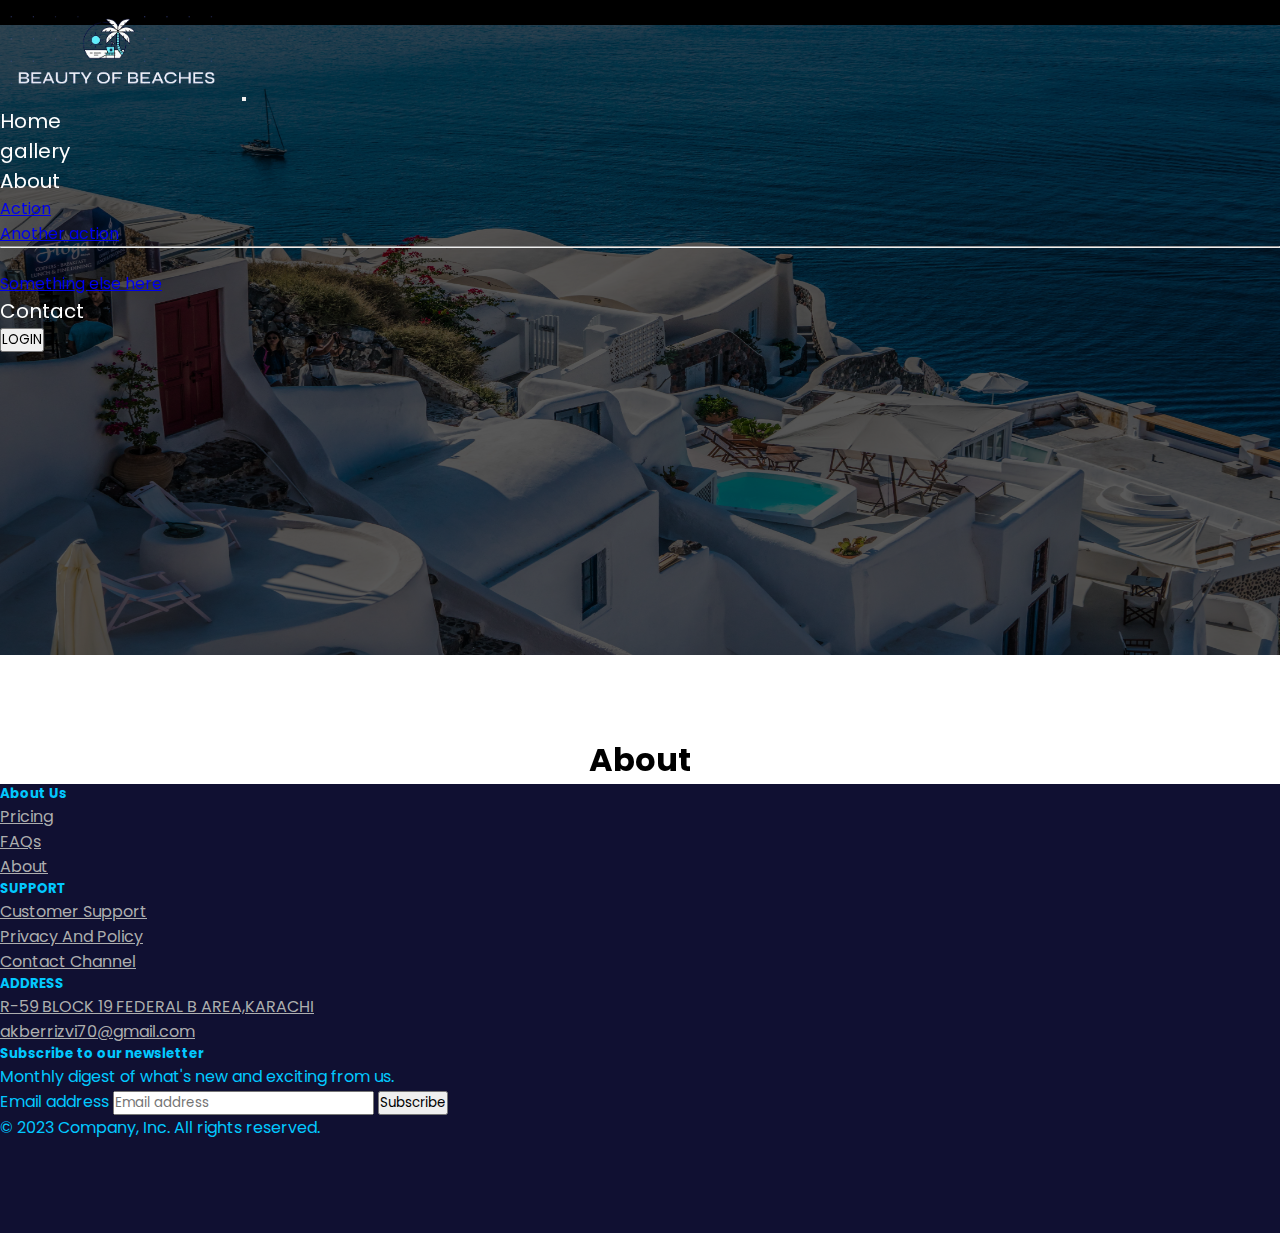
==== About.html @ 089a88a9 "Add files via upload" ====
<!DOCTYPE html>
<html lang="en">
<head>
    <meta charset="UTF-8">
    <meta name="viewport" content="width=device-width, initial-scale=1.0">
    <title>Document</title>
    <!-- <link rel="stylesheet" href="bootstrap-5.3.2-dist/css/bootstrap.min.css"> -->
    <link href="https://cdn.jsdelivr.net/npm/bootstrap@5.3.2/dist/css/bootstrap.min.css" rel="stylesheet" integrity="sha384-T3c6CoIi6uLrA9TneNEoa7RxnatzjcDSCmG1MXxSR1GAsXEV/Dwwykc2MPK8M2HN" crossorigin="anonymous">
    <link rel="stylesheet" href="https://cdn.jsdelivr.net/npm/bootstrap-icons@1.11.3/font/bootstrap-icons.min.css">
    <link rel="stylesheet" href="full.css">
    <link href="https://unpkg.com/aos@2.3.1/dist/aos.css" rel="stylesheet">

</head>
<body class="body1">
    <marquee behavior="" direction="LEFT">BEAUTY OF BEACHES MADE BY SYED AKBER RAZA RIZVI</marquee>

    <div class="divbg">
        <img class="imagebgg" src="pexels-pixabay-163864.jpg" alt="">
    </div>
        <div class="container-fluid text-dark ">
            <div id="" class="div1">

                <nav class="navv navbar  navbar-expand-lg bg-transparent  " data-aos="fade-down">
                    <div class="container-fluid">
                        <img id="image" class="navbar-brand" src="ll1-removebg-preview.png" alt="">
                        <button class="navbar-toggler" type="button" data-bs-toggle="collapse"
                            data-bs-target="#navbarSupportedContent" aria-controls="navbarSupportedContent"
                            aria-expanded="false" aria-label="Toggle navigation">
                            <span class="navbar-toggler-icon"></span>
                        </button>
                        <div class="collapse navbar-collapse" id="navbarSupportedContent">
                            <ul class="navbar-nav m-auto mb-2 mb-lg-0 ">
                                <li class="nav-item">
                                    <a id="" class="a " aria-current="page" href="full.html">Home</a>
                                </li>
                                <li class="nav-item">
                                    <a id="" class="a " href="#">gallery</a>
                                </li>
                                <li class="nav-item dropdown">
                                    <a id="" class="a " aria-current="page" href="About.html">About</a>
        
                                    <ul class="dropdown-menu">
                                        <li><a class="dropdown-item" href="#">Action</a></li>
                                        <li><a class="dropdown-item" href="#">Another action</a></li>
                                        <li>
                                            <hr class="dropdown-divider">
                                        </li>
                                        <li><a class="dropdown-item" href="#">Something else here</a></li>
                                    </ul>
                                </li>
                                <li class="nav-item">
                                    <a id="" class="a" aria-current="page" href="contact.html">Contact</a>
        
                                </li>
                            </ul>
                            <form class="d-flex" role="search">
                                <!-- <input class="form-control me-2" type="search" placeholder="Search" aria-label="Search"> -->
                                <button type="button" class="btn btn-primary" data-bs-toggle="modal"
                                    data-bs-target="#exampleModal" class="btn btn-outline-info  " type="submit">LOGIN</button>
                            </form>
                        </div>
                    </div>
                </nav>
            </div>
        </div>
        <div class="contact container" data-aos="fade-down">
            <div class="row">
                <h1 class="about" >
                    About
                </h1>
            </div>
        </div>










        <div class="footer container-fluid  ">

            <footer class="py-5">
                <div class="row">
                    <div class="col-6 col-md-2 mb-3">
                        <h5>About Us</h5>
                        <ul class="nav flex-column">
                            <!-- <li class="nav-item mb-2"><a href="#" class="nav-link p-0 "></a></li>
                            <li class="nav-item mb-2"><a href="#" class="nav-link p-0 "></a>
                            </li> -->
                            <li class="nav-item mb-2"><a href="#" class="xx nav-link p-0 ">Pricing</a>
                            </li>
                            <li class="nav-item mb-2"><a href="#" class="xx nav-link p-0 ">FAQs</a></li>
                            <li class="nav-item mb-2"><a href="#" class="xx nav-link p-0 ">About</a>
                            </li>
                        </ul>
                    </div>

                    <div class="col-6 col-md-2 mb-3">
                        <h5>SUPPORT</h5>
                        <ul class="nav flex-column">
                            <li class="nav-item mb-2"><a href="#" class="xx nav-link p-0 ">Customer Support</a></li>
                            <li class="nav-item mb-2"><a href="#" class="xx nav-link p-0 ">Privacy And Policy</a>
                            </li>
                            <li class="nav-item mb-2"><a href="#" class="xx nav-link p-0 ">Contact Channel</a>
                            </li>
                            
                        </ul>
                    </div>

                    <div class="col-6 col-md-2 mb-3">
                        <h5>ADDRESS</h5>
                        <ul class="nav flex-column">
                            <li class="nav-item mb-2"><a href="#" class="xx nav-link p-0 ">R-59 BLOCK 19 FEDERAL B AREA,KARACHI</a></li>
                            <li class="nav-item mb-2"><a href="#" class="xx nav-link p-0 ">akberrizvi70@gmail.com</a>
                            </li>
                            
                        </ul>
                    </div>

                    <div class="col-md-5 offset-md-1 mb-3">
                        <form>
                            <h5>Subscribe to our newsletter</h5>
                            <p>Monthly digest of what's new and exciting from us.</p>
                            <div class="d-flex flex-column flex-sm-row w-100 gap-2">
                                <label for="newsletter1" class="visually-hidden">Email address</label>
                                <input id="newsletter1" type="text" class="form-control" placeholder="Email address">
                                <button class="btn btn-primary" type="button">Subscribe</button>
                            </div>
                        </form>
                    </div>
                </div>

                <div class="d-flex flex-column flex-sm-row justify-content-between py-4 my-4 border-top">
                    <p>© 2023 Company, Inc. All rights reserved.</p>
                    <ul class="list-unstyled d-flex">
                        <li class="ms-3"><a class="link-body-emphasis" href="#"><svg class="bi" width="24" height="24">
                                    <use xlink:href="#twitter"></use>
                                </svg></a></li>
                        <li class="ms-3"><a class="link-body-emphasis" href="#"><svg class="bi" width="24" height="24">
                                    <use xlink:href="#instagram"></use>
                                </svg></a></li>
                        <li class="ms-3"><a class="link-body-emphasis" href="#"><svg class="bi" width="24" height="24">
                                    <use xlink:href="#facebook"></use>
                                </svg></a></li>
                    </ul>
                </div>
            </footer>
        </div>
       
<!-- <script src="bootstrap-5.3.2-dist/js/bootstrap.min.js"></script> -->
<script src="https://cdn.jsdelivr.net/npm/bootstrap@5.3.2/dist/js/bootstrap.bundle.min.js" integrity="sha384-C6RzsynM9kWDrMNeT87bh95OGNyZPhcTNXj1NW7RuBCsyN/o0jlpcV8Qyq46cDfL" crossorigin="anonymous"></script>
<script src="https://unpkg.com/aos@2.3.1/dist/aos.js"></script>
<script>
 AOS.init();
</script>
</body>
</html>
---- full.css ----
/* @import url('https://fonts.googleapis.com/css2?family=Roboto:ital,wght@1,100&display=swap'); */
/* @import url('https://fonts.googleapis.com/css2?family=Poppins:wght@600&family=Roboto:ital,wght@1,100&display=swap'); */
@import url('https://fonts.googleapis.com/css2?family=Poppins:wght@600&family=Roboto:ital,wght@1,100&display=swap');

* {
  margin: 0;
  padding: 0;
  scroll-behavior: smooth;
  font-family: 'Poppins', sans-serif;

}

#image {
  height: 100px;
}

.div1 {
  height: 6%;
}

.bgimage {
  position: absolute;
  filter: brightness(35%);
  z-index: -1;
  background-size: cover;
  height: 100%;
  width: 100%;
}

.nav {
  color: white;
}

#a {
  color: rgb(255, 255, 255);
  font-size: 20px;
  column-gap: 1%;
}

.a {
  color: rgb(255, 255, 255);
  font-size: 20px;
  column-gap: 5%;
  text-decoration: none;

}

.a:hover {
  cursor: pointer;

  color: rgb(22, 241, 231);
}

#a:hover {
  cursor: pointer;
  color: rgb(22, 241, 231);



}

#div2 {
  /* position: absolute; */
  display: flex;
  align-items: center;
  justify-content: center;
}

.container {
  width: 100%;
  display: flex;
  justify-content: center;
  align-items: center;
}

.row1 {
  display: flex;
  align-items: center;
  justify-content: center;

}

#div3 {
  margin-top: 8%;

}

.navbar {
  margin-top: -2%;
}

.welcome {
  font-size: 55px;
  margin-top: 15%;
  color: white;
  transition: 1s;
  z-index: 100;
}

.p1 {
  color: white;
  font-size: 18px;
  z-index: 100;
}

.navbar-nav {
  column-gap: 4%;
}

.secoundi {
  width: 130%;
  height: 40vw;
  margin-top: 60vh;
}

.card {
  margin-top: 2%;
  width: 100%;
}

/* .ww{
    /* margin-top: -30vh; */
/* } */
*/

/* .card:hover{
    zoom: 5;
} */
.h2 {
  margin-top: 90%;
  color: white;
}

/* .p2{
    justify-content: center;
    display: flex;
    align-items: center;
    flex-direction: column;
} */
.p2 {
  font-size: 60%;
}

label.error {
  color: red;
}

input.error {
  border: 1px solid red !important;
}

.div4 {
  width: 100%;
  height: 200vh;
  /* background-color: rgb(94, 99, 255); */
  z-index: -1;
}

.cont img {
  width: 100%;
  height: 100%;
}

/* .cont{ */
/* width: 300px; */
/* overflow: hidden; */
/* position: relative; */
/* } */
/* .all:hover .layer{
    opacity: 1;
  } */
.all:hover img {
  transform: scale(1.1);
  transition: 0.7s;
  box-shadow: inset 300px 0 0 0 white;
  transform: scale(1.1);
  cursor: pointer;
}

.all {
  width: 250px;
  overflow: hidden;
  position: relative;
}

/* .all1:hover .layer{
    opacity: 1;
  } */
.all1:hover img {
  transform: scale(1.1);
  transition: 0.7s;
  box-shadow: inset 300px 0 0 0 white;
  /* transform: scale(1.1); */
  cursor: pointer;
}

.all1 {
  width: 250px;
  overflow: hidden;
  position: relative;
}

/* .all2:hover .layer{
    opacity: 1;
  } */
.all2:hover img {
  transform: scale(1.1);
  transition: 0.7s;
  box-shadow: inset 300px 0 0 0 white;
  /* transform: scale(1.1); */
  cursor: pointer;
}

.all2 {
  width: 250px;
  overflow: hidden;
  position: relative;
}

/* .all3:hover .layer{
    opacity: 1;
  } */
.all3:hover img {
  transform: scale(1.1);
  transition: 0.7s;
  box-shadow: inset 300px 0 0 0 white;
  /* transform: scale(1.1); */
  cursor: pointer;
}

.all3 {
  width: 250px;
  overflow: hidden;
  position: relative;
}

/* .all4:hover .layer{
    opacity: 1;
  } */
.all4:hover img {
  transform: scale(1.1);
  transition: 0.7s;
  box-shadow: inset 300px 0 0 0 white;
  /* transform: scale(1.1); */
  cursor: pointer;
}

.all4 {
  width: 250px;
  overflow: hidden;
  position: relative;
}

/* .all5:hover .layer{
    opacity: 1;
  } */
.all5:hover img {
  transform: scale(1.1);
  transition: 0.7s;
  box-shadow: inset 300px 0 0 0 white;
  /* transform: scale(1.1); */
  cursor: pointer;
}

.all5 {
  width: 250px;
  overflow: hidden;
  position: relative;
}

/* .all6:hover .layer{
    opacity: 1;
  } */
.all6:hover img {
  transform: scale(1.1);
  transition: 0.7s;
  box-shadow: inset 300px 0 0 0 white;
  /* transform: scale(1.1); */
  cursor: pointer;
}

.all6 {
  width: 250px;
  overflow: hidden;
  position: relative;
}

/* .all7:hover .layer{
    opacity: 1;
  } */
.all7:hover img {
  transform: scale(1.1);
  transition: 0.7s;
  box-shadow: inset 300px 0 0 0 white;
  /* transform: scale(1.1); */
  cursor: pointer;
}

.all7 {
  width: 250px;
  overflow: hidden;
  position: relative;
}

/* .all8:hover .layer{
    opacity: 1;
  } */
.all8:hover img {
  transform: scale(1.1);
  transition: 0.7s;
  box-shadow: inset 300px 0 0 0 white;
  /* transform: scale(1.1); */
  cursor: pointer;
}

.all8 {
  width: 250px;
  overflow: hidden;
  position: relative;
}

/* .all9:hover .layer{
    opacity: 1;
  } */
.all9:hover img {
  transform: scale(1.1);
  transition: 0.7s;
  box-shadow: inset 300px 0 0 0 white;
  /* transform: scale(1.1); */
  cursor: pointer;
}

.cont {
  width: 100%;
  height: 100vh;
  /* background-color: black; */
  display: grid;
  grid-template-columns: repeat(4, 20.5vw);
  grid-template-rows: repeat(6, 18vw);
  margin-top: 15vh;
  /* margin-left: 6%; */
  column-gap: 15px;
  row-gap: 18px;

}

.featurette-heading {
  color: skyblue;
}

.featurette-heading {
  color: skyblue;
}

.div5 {
  margin-top: 30%;
}

.div7 {
  text-align: start;
  padding: 5px;

}

.div8 {
  margin-top: 20%;
}

/* .div9{
    /* margin-top: -10%; */
/* } */
.div10 {
  margin-top: 3%;
}

.div6 {
  margin-top: 10%;
}

.div11 {
  margin-top: 3%;
}

footer {
  border: 1px black;
  width: 100%;
  /* background-color: rgb(51, 45, 45); */
}

.div12 {
  background-color: rgb(45, 45, 45);
  color: white;
}


.h22 {
  color: skyblue;
}

/* .lili{
    color: white;
  }
   */
.nav {
  color: skyblue;

}

.li4 {
  color: rgb(0, 0, 0);
}

/* .li4:hover{
    color: skyblue;
    cursor: pointer;
   } */
.a3 {
  list-style: none;
  color: skyblue;
  padding: 4%;
  /* flex-direction: column;
    row-gap: 10rem; */
}

.navbar-nav {
  column-gap: 40px;
}

.navv {
  width: 100%;
}

.divbg {
  width: 100%;
  height: 60%;

}

.imagebgg {
  width: 100%;
  position: absolute;
  height: 70%;
  background-size: cover;
  filter: brightness(35%);
  z-index: -1;
}

.contact {
  margin-top: 30%;
}

.contact1 {
  margin-top: -7%;
}

/* .about{
    /* margin-top: 50%; */

.map {
  position: static;
}

.moo {
  background-color: rgba(6, 6, 6, 0.406) !important;
  color: white !important;
}

.newcard {
  background-image: url(Screenshot\ 2024-02-01\ 104654.png);
  background-repeat: no-repeat;
  background-size: 100% 100%;
  filter: brightness(90%);

}

.necard {
  background-image: url(ab.webp);
  background-repeat: no-repeat;
  background-size: 100% 100%;
  filter: brightness(90%);

}

.oldcard {
  background-image: url(aa.jpg);
  background-repeat: no-repeat;
  background-size: 100% 100%;
  filter: brightness(90%);
}

.p5 {
  color: rgb(5, 116, 126);
}

.p6 {
  color: rgb(32, 104, 112);
}

.p7 {
  color: rgb(128, 37, 37);
}

.videobackground {
  width: 100%;
  filter: brightness(70%);
  min-width: 100%;
  min-height: 100%;
  position: absolute;
}

.videoback {
  width: 100%;
  filter: brightness(70%);
  min-width: 100%;
  min-height: 100%;
  position: absolute;
  border: none;
  /* border-radius: 28%; */
}

.well {
  margin-top: 29%;
}

.price {
  margin-top: 10%;
}

.ppp {
  margin-top: 18%;
}

.fulldiv {
  background-color: rgb(224, 248, 253);
  width: 100%;
  height: 500%;
}

.aaa {
  background-color: rgba(0, 0, 0, 0.452) !important;
  color: white !important;
}

.aaaa {
  color: red !important;
}

.d-block {
  height: 70vh !important;
  margin-top: 15%;
  filter: brightness(70%);
  background-size: cover;
  border: none;
  border-radius: 2rem;

}

.hotel {
  margin-top: -10%;
}

.footer {
  background-color: rgb(16, 16, 50) !important;
  color: rgb(2, 200, 255) !important;
}

.xx {
  color: rgb(173, 174, 174) !important;
}

.body {
  background-color: rgba(49, 48, 48, 0.96);
  color: white;
}

.fade-down {
  height: 10%;
}

.hello {
  height: 30%;
  z-index: 1;
}

marquee {
  background-color: black;
  /* color: white; */
  display: flex;
  z-index: 100;

}

.abcd {
  margin-top: 5%;
  width: 90%;
}

.map1 {
  margin-top: 10%;
}


.layer {
  width: 250px;
  height: 0px;
  background-color: rgba(3, 3, 3, 0.267);
  position: absolute;
  transition: 0.5s;
  top: 0;
  opacity: 0;
  display: flex;
  align-items: center;
  justify-content: center;

}

.all:hover .layer {
  height: 230px;
  opacity: 1;
}

.all1:hover .layer {
  height: 230px;
  opacity: 1;

}

.all2:hover .layer {
  height: 230px;
  opacity: 1;

}

.all3:hover .layer {
  height: 230px;
  opacity: 1;

}

.all4:hover .layer {
  height: 230px;
  opacity: 1;

}

.all5:hover .layer {
  height: 230px;
  opacity: 1;

}
.all6:hover .layer {
  height: 230px;

}.all7:hover .layer {
  height: 230px;
  opacity: 1;

}
.all:hover .layer {
  height: 230px;
  opacity: 1;

}
.h2{
  color: white;
}
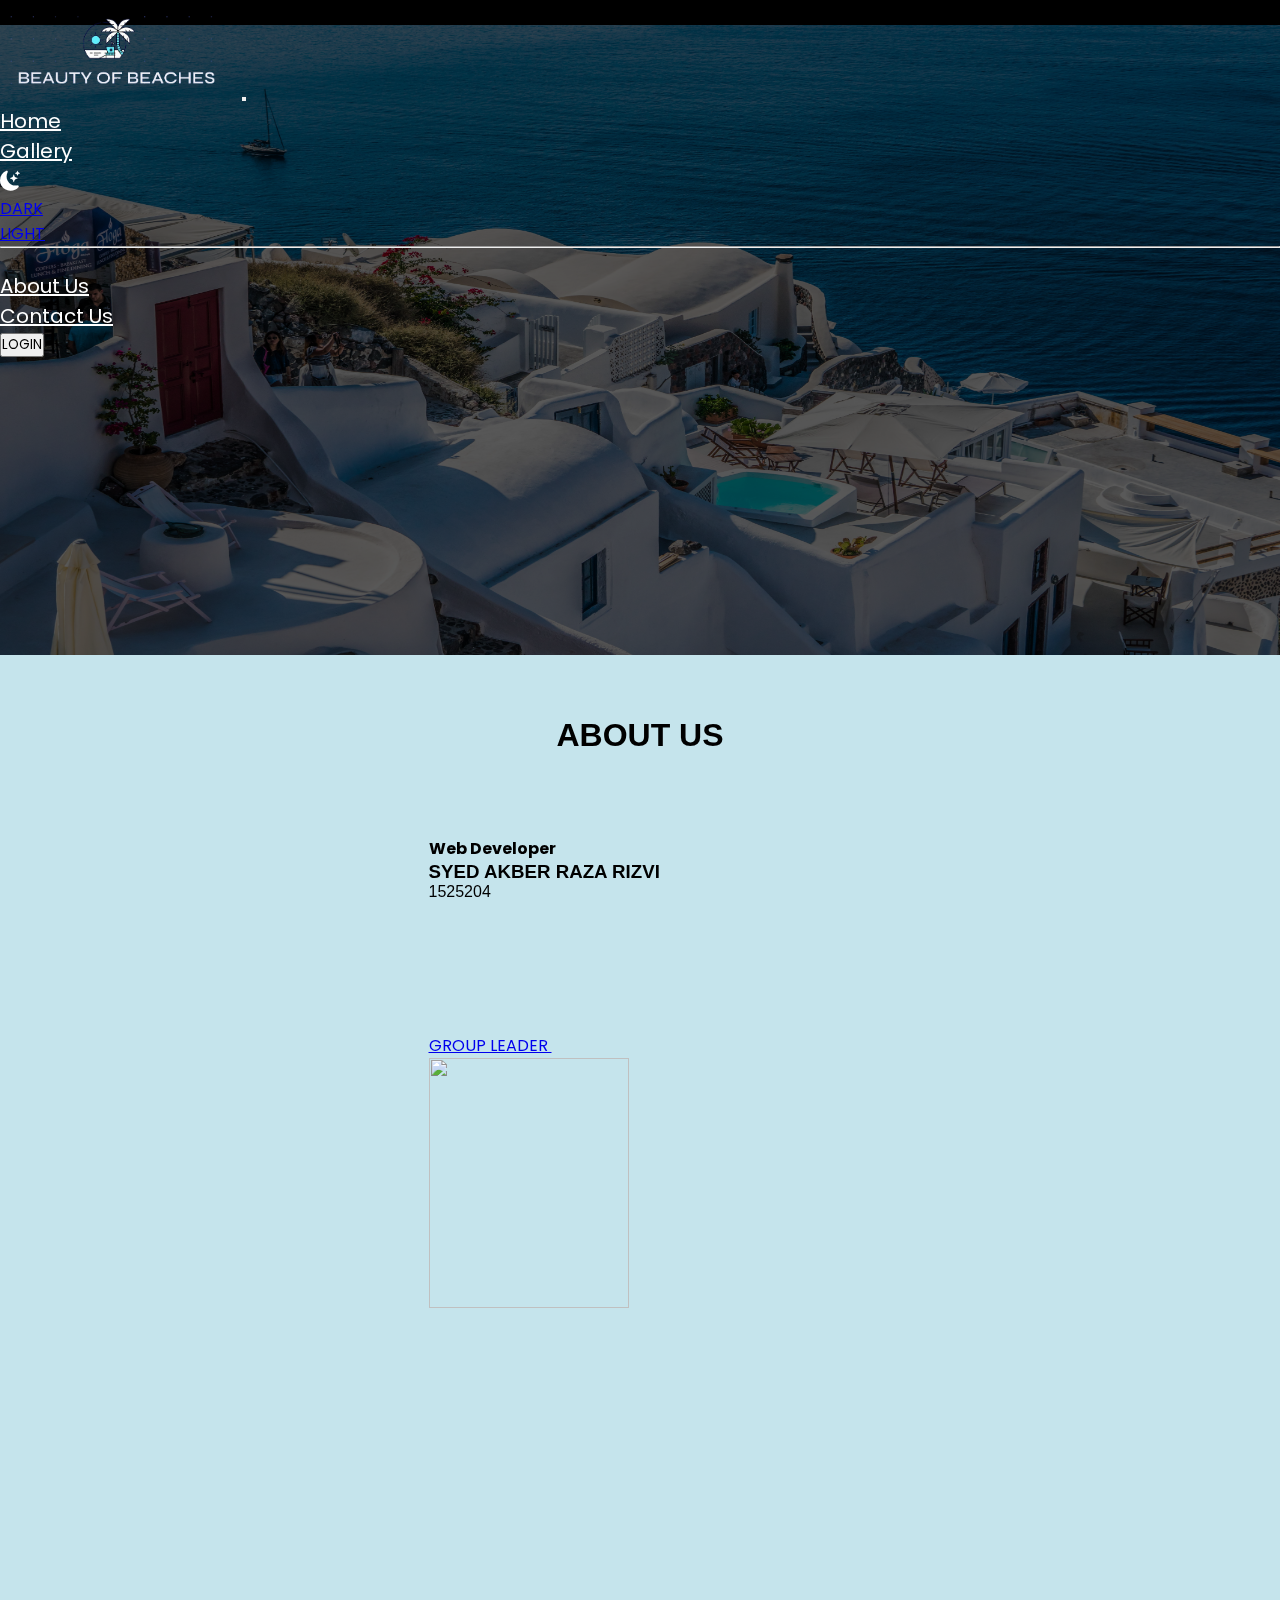
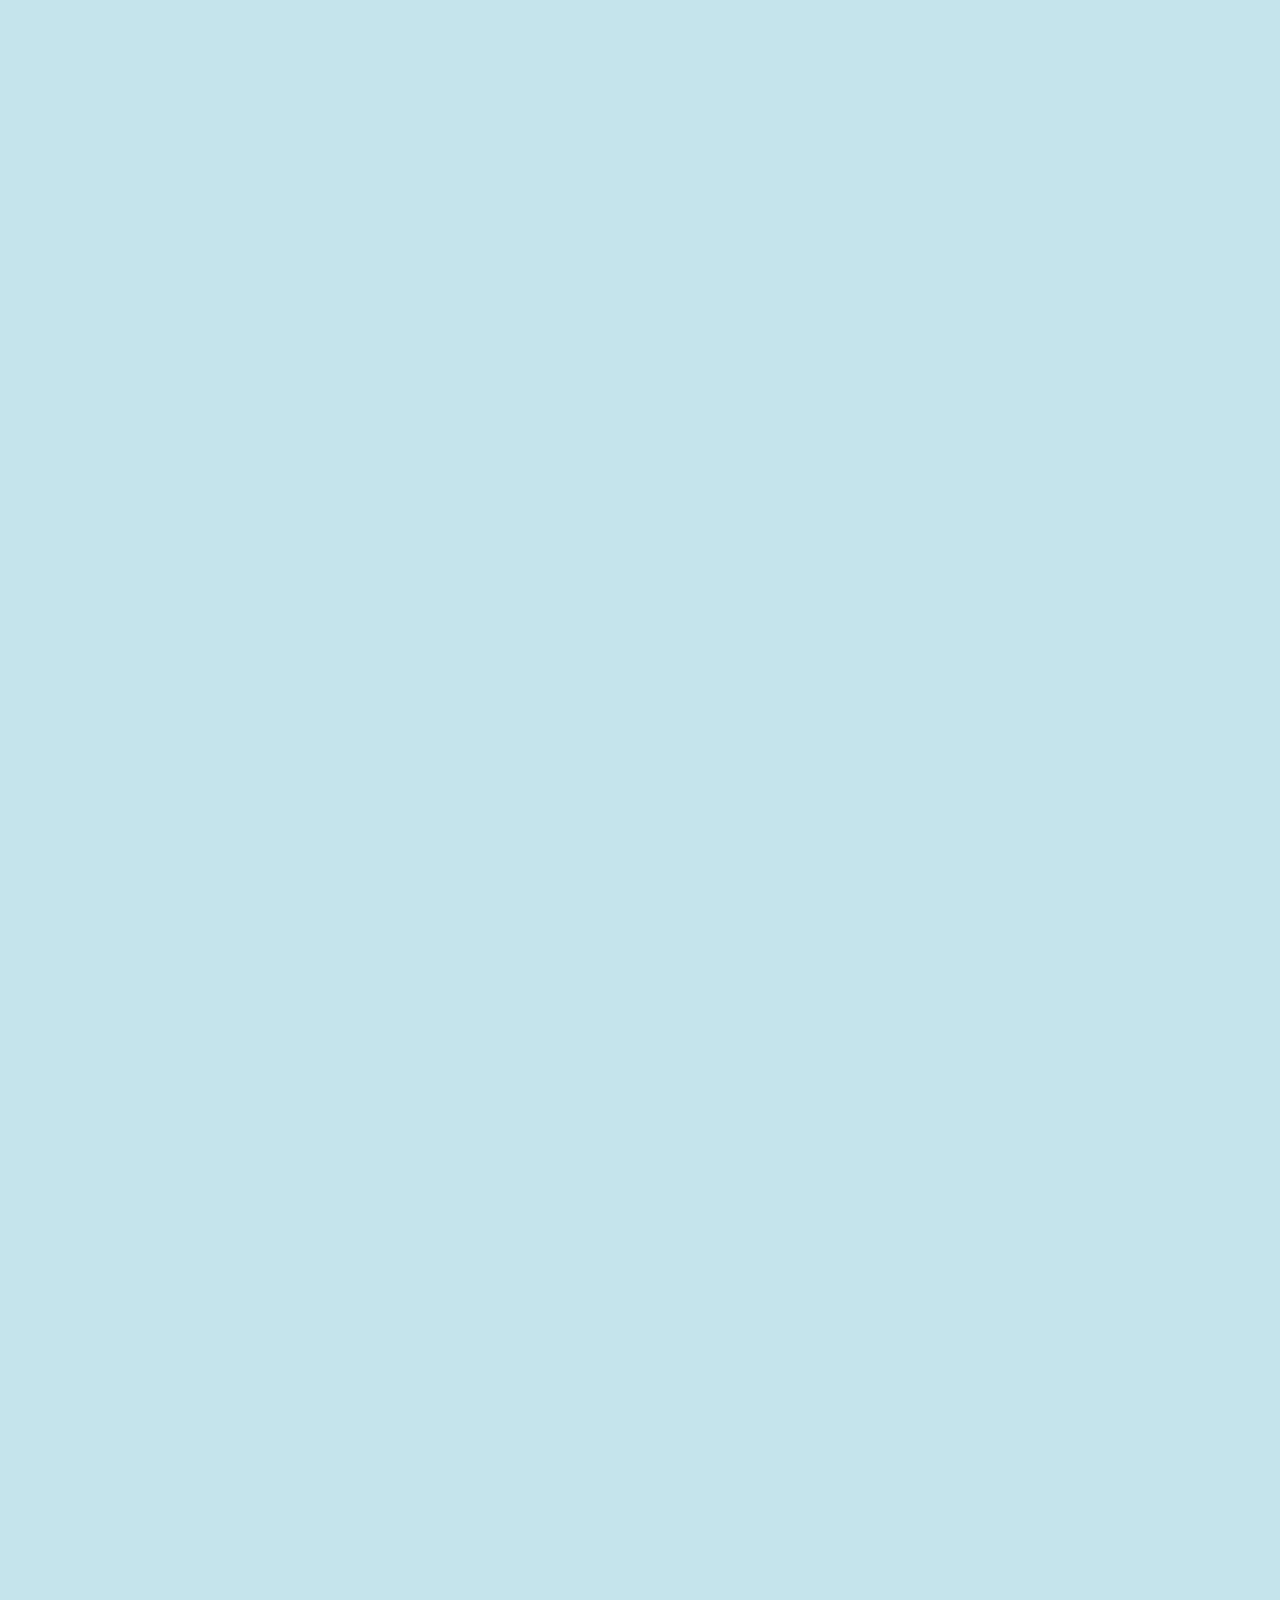
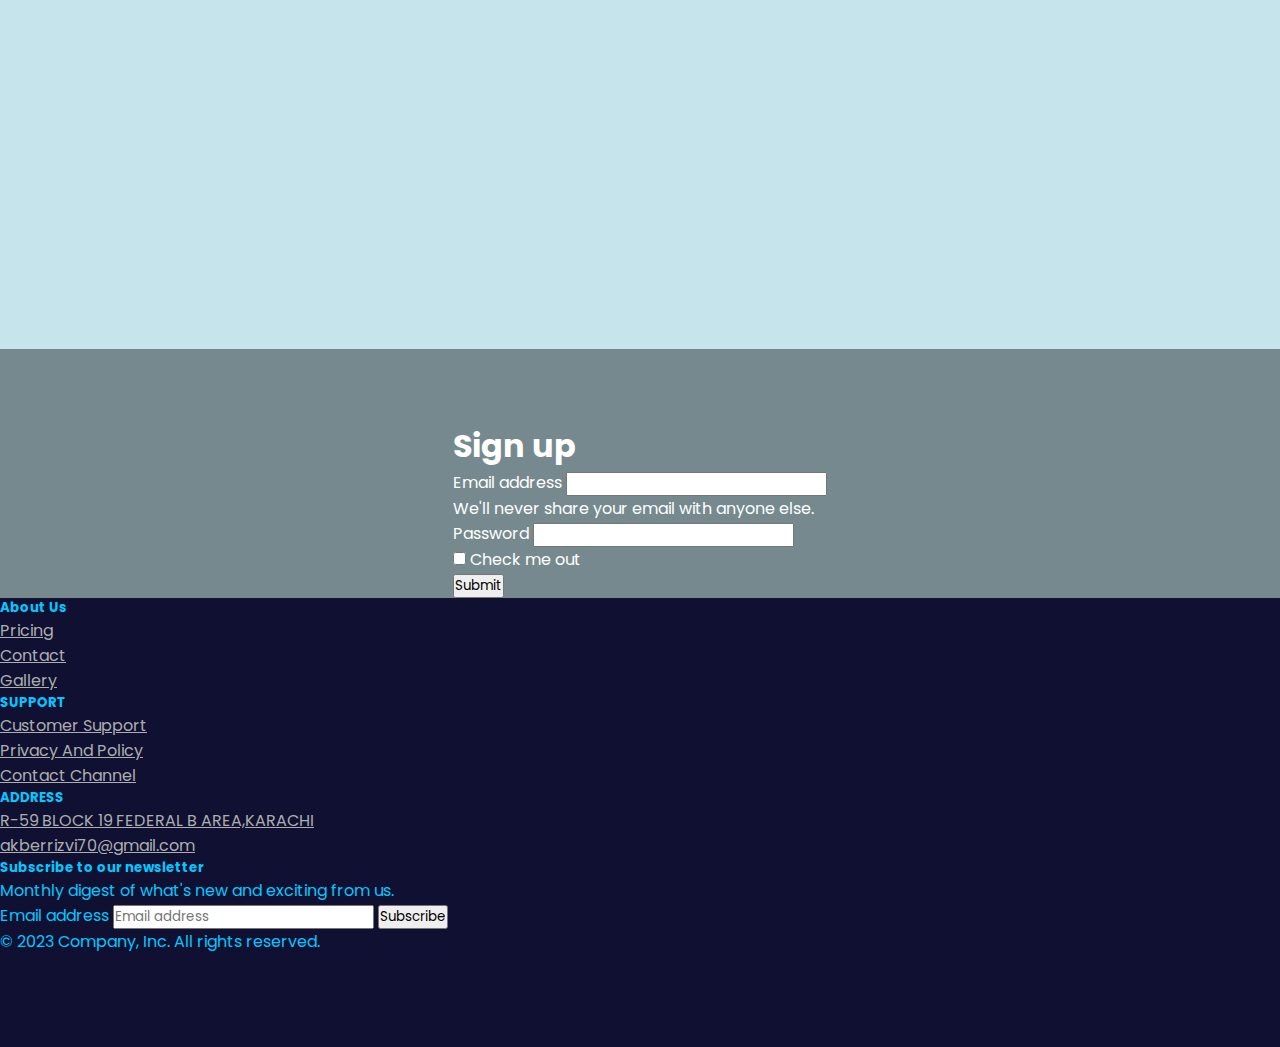
==== commit 83c055b8: "about.html added" ====
--- a/About.html
+++ b/About.html
@@ -1,160 +1,388 @@
 <!DOCTYPE html>
 <html lang="en">
+
 <head>
     <meta charset="UTF-8">
     <meta name="viewport" content="width=device-width, initial-scale=1.0">
-    <title>Document</title>
+    <title>ABOUT US PAGE</title>
     <!-- <link rel="stylesheet" href="bootstrap-5.3.2-dist/css/bootstrap.min.css"> -->
-    <link href="https://cdn.jsdelivr.net/npm/bootstrap@5.3.2/dist/css/bootstrap.min.css" rel="stylesheet" integrity="sha384-T3c6CoIi6uLrA9TneNEoa7RxnatzjcDSCmG1MXxSR1GAsXEV/Dwwykc2MPK8M2HN" crossorigin="anonymous">
+    <link href="https://cdn.jsdelivr.net/npm/bootstrap@5.3.2/dist/css/bootstrap.min.css" rel="stylesheet"
+        integrity="sha384-T3c6CoIi6uLrA9TneNEoa7RxnatzjcDSCmG1MXxSR1GAsXEV/Dwwykc2MPK8M2HN" crossorigin="anonymous">
     <link rel="stylesheet" href="https://cdn.jsdelivr.net/npm/bootstrap-icons@1.11.3/font/bootstrap-icons.min.css">
     <link rel="stylesheet" href="full.css">
     <link href="https://unpkg.com/aos@2.3.1/dist/aos.css" rel="stylesheet">
+    <link rel="icon" href="capture-removebg-preview.png">
+
 
 </head>
-<body class="body1">
-    <marquee behavior="" direction="LEFT">BEAUTY OF BEACHES MADE BY SYED AKBER RAZA RIZVI</marquee>
+
+<body>
+    <marquee class="text-light " behavior="" direction="LEFT">BEAUTY OF BEACHES MADE BY SYED AKBER RAZA RIZVI</marquee>
+
+    <!-- <marquee behavior="" direction="LEFT">BEAUTY OF BEACHES MADE BY SYED AKBER RAZA RIZVI</marquee> -->
 
     <div class="divbg">
         <img class="imagebgg" src="pexels-pixabay-163864.jpg" alt="">
     </div>
-        <div class="container-fluid text-dark ">
-            <div id="" class="div1">
-
-                <nav class="navv navbar  navbar-expand-lg bg-transparent  " data-aos="fade-down">
-                    <div class="container-fluid">
-                        <img id="image" class="navbar-brand" src="ll1-removebg-preview.png" alt="">
-                        <button class="navbar-toggler" type="button" data-bs-toggle="collapse"
-                            data-bs-target="#navbarSupportedContent" aria-controls="navbarSupportedContent"
-                            aria-expanded="false" aria-label="Toggle navigation">
-                            <span class="navbar-toggler-icon"></span>
-                        </button>
-                        <div class="collapse navbar-collapse" id="navbarSupportedContent">
-                            <ul class="navbar-nav m-auto mb-2 mb-lg-0 ">
-                                <li class="nav-item">
-                                    <a id="" class="a " aria-current="page" href="full.html">Home</a>
+
+    <div id="" class="div1" data-aos="fade-down">
+
+        <nav class="navbar  navbar-expand-lg bg-transparent  " scrolll scroll-txt data-aos="fade-up"
+            data-aos-duration="1000" data-aos-delay="1000">
+            <div class="container-fluid">
+                <img id="image" class="navbar-brand" src="ll1-removebg-preview.png" alt="">
+                <button class="navbar-toggler" type="button" data-bs-toggle="collapse"
+                    data-bs-target="#navbarSupportedContent" aria-controls="navbarSupportedContent"
+                    aria-expanded="false" aria-label="Toggle navigation">
+                    <span class="navbar-toggler-icon"></span>
+                </button>
+                <div class="collapse navbar-collapse" id="navbarSupportedContent">
+                    <ul class="navbar-nav m-auto mb-2 mb-lg-0 ">
+                        <li class="nav-item">
+                            <a id="a" class="nav-link active" aria-current="page" href="index.html">Home</a>
+                        </li>
+                        <li class="nav-item">
+                            <a id="a" class="nav-link" href="gallery.html">Gallery</a>
+                        </li>
+                        <li class="nav-item dropdown">
+                            <a id="a" class="nav-link dropdown-toggle" href="#" role="button" data-bs-toggle="dropdown"
+                                aria-expanded="false">
+                                <i class="bi bi-moon-stars-fill"></i>
+                            </a>
+                            <ul class="dropdown-menu">
+
+                                <li><a class="dropdown-item" id="Dark" href="#">DARK</a></li>
+                                <li><a class="dropdown-item" id="Light" href="#">LIGHT</a></li>
+
+
+                                <li>
+                                    <hr class="dropdown-divider">
                                 </li>
-                                <li class="nav-item">
-                                    <a id="" class="a " href="#">gallery</a>
-                                </li>
-                                <li class="nav-item dropdown">
-                                    <a id="" class="a " aria-current="page" href="About.html">About</a>
-        
-                                    <ul class="dropdown-menu">
-                                        <li><a class="dropdown-item" href="#">Action</a></li>
-                                        <li><a class="dropdown-item" href="#">Another action</a></li>
-                                        <li>
-                                            <hr class="dropdown-divider">
-                                        </li>
-                                        <li><a class="dropdown-item" href="#">Something else here</a></li>
-                                    </ul>
-                                </li>
-                                <li class="nav-item">
-                                    <a id="" class="a" aria-current="page" href="contact.html">Contact</a>
-        
-                                </li>
+                                <!-- <li><a class="dropdown-item" href="#">Something else here</a></li> -->
                             </ul>
-                            <form class="d-flex" role="search">
-                                <!-- <input class="form-control me-2" type="search" placeholder="Search" aria-label="Search"> -->
-                                <button type="button" class="btn btn-primary" data-bs-toggle="modal"
-                                    data-bs-target="#exampleModal" class="btn btn-outline-info  " type="submit">LOGIN</button>
-                            </form>
+                        </li>
+                        <li class="nav-item dropdown">
+                            <a id="a" class="nav-link active" aria-current="page" href="About.html">About Us</a>
+
+
+                        </li>
+                        <li class="nav-item">
+                            <a id="a" class="nav-link active" aria-current="page" href="contact.html">Contact Us</a>
+
+                        </li>
+                    </ul>
+                    <form class="d-flex" role="search">
+                        <!-- <input class="form-control me-2" type="search" placeholder="Search" aria-label="Search"> -->
+                        <button type="button" class="btn btn-primary" data-bs-toggle="modal"
+                            data-bs-target="#exampleModal" class="btn btn-outline-info  " type="submit">LOGIN</button>
+                    </form>
+                </div>
+            </div>
+        </nav>
+    </div>
+    <div class="contact container" data-aos="fade-down">
+        <div class="row">
+            <h1 class="about">
+                ABOUT US
+            </h1>
+        </div>
+    </div>
+
+    <div class="zoom container">
+        <div class="zoom shadow  col-md-6" data-aos="fade-down" data-aos-duration="500" data-aos-delay="300">
+            <div class="row g-0 border rounded overflow-hidden flex-md-row mb-4 shadow-sm h-md-250 position-relative">
+                <div class="col p-4 d-flex flex-column position-static">
+                    <strong class="d-inline-block mb-2 text-success-emphasis">Web Developer</strong>
+                    <h3 class="mb-0">SYED AKBER RAZA RIZVI</h3>
+                    <div class="mb-1 text-body-secondary">1525204</div>
+                    <!-- <p class="mb-auto">This is a wider card with supporting text below as a natural lead-in to additional content.</p> -->
+                    <a href="#" class="icon-link gap-1 icon-link-hover stretched-link">
+                        GROUP LEADER
+                        <svg class="bi">
+                            <use xlink:href="#chevron-right"></use>
+                        </svg>
+                    </a>
+                </div>
+                <div class="col-auto d-none d-lg-block">
+                    <!-- <img class="bd-placeholder-img" width="200" height="250" xmlns="http://www.w3.org/2000/svg" role="img" aria-label="Placeholder: Thumbnail" preserveAspectRatio="xMidYMid slice" focusable="false" src="IMG_1283.JPG" alt=""> -->
+                    <img class="bd-placeholder-img" width="200" height="250" xmlns="http://www.w3.org/2000/svg"
+                        role="img" aria-label="Placeholder: Thumbnail" preserveAspectRatio="xMidYMid slice"
+                        focusable="false" src="IMG_1283.JPG" alt="">
+                </div>
+            </div>
+        </div>
+
+
+    </div>
+    <div class="container">
+        <div class="row mb-2" data-aos="fade-down" data-aos-duration="500" data-aos-delay="300">
+            <div class=" shadow col-md-6">
+                <div
+                    class="zoom row g-0 border rounded overflow-hidden flex-md-row mb-4 shadow-sm h-md-250 position-relative">
+                    <div class="col p-4 d-flex flex-column position-static">
+                        <strong class="d-inline-block mb-2 text-primary-emphasis">WEB DEVELOPER</strong>
+                        <h3 class="mb-0">BISMA MASOOD</h3>
+                        <div class="mb-1 text-body-secondary">1525743</div>
+                        <!-- <p class="card-text mb-auto">This is a wider card with supporting text below as a natural lead-in to additional content.</p> -->
+                        <a href="#" class="icon-link gap-1 icon-link-hover stretched-link">
+                            GROUP MEMBER
+                            <svg class="bi">
+                                <use xlink:href="#chevron-right"></use>
+                            </svg>
+                        </a>
+                    </div>
+                    <div class="col-auto d-none d-lg-block">
+                        <img class="bd-placeholder-img" width="200" height="250" xmlns="http://www.w3.org/2000/svg"
+                            role="img" aria-label="Placeholder: Thumbnail" preserveAspectRatio="xMidYMid slice"
+                            focusable="false" src="bisma.jpg" alt="">
+                    </div>
+                </div>
+            </div>
+            <div class="zoom shadow col-md-6" data-aos="fade-down" data-aos-duration="500" data-aos-delay="300">
+                <div class="zoom  row g-0 border rounded overflow-hidden flex-md-row mb-4 shadow-sm h-md-250      position-relative">
+                    <div class="col p-4 d-flex flex-column position-static">
+                        <strong class="d-inline-block mb-2 text-primary-emphasis">WEB DEVELOPER</strong>
+                        <h3 class="mb-0">SUBESTIUN</h3>
+                        <div class="mb-1 text-body-secondary">1488448</div>
+                        <!-- <p class="card-text mb-auto">This is a wider card with supporting text below as a natural lead-in to additional content.</p> -->
+                        <a href="#" class="icon-link gap-1 icon-link-hover stretched-link">
+                            GROUP MEMBER
+                            <svg class="bi">
+                                <use xlink:href="#chevron-right"></use>
+                            </svg>
+                        </a>
+                    </div>
+                    <div class="col-auto d-none d-lg-block">
+                        <img class="bd-placeholder-img" width="200" height="250" xmlns="http://www.w3.org/2000/svg"
+                            role="img" aria-label="Placeholder: Thumbnail" preserveAspectRatio="xMidYMid slice"
+                            focusable="false" src="subestin1.jpg" alt="">
+                    </div>
+                </div>
+            </div>
+        </div>
+    </div>
+    <div class="container">
+        <div class="row mb-2" data-aos="fade-down" data-aos-duration="500" data-aos-delay="300">
+            <div class=" shadow col-md-6">
+                <div
+                    class="zoom row g-0 border rounded overflow-hidden flex-md-row mb-4 shadow-sm h-md-250 position-relative">
+                    <div class="col p-4 d-flex flex-column position-static">
+                        <strong class="d-inline-block mb-2 text-primary-emphasis">WEB DEVELOPER</strong>
+                        <h3 class="mb-0">HARIS ZAFAR</h3>
+                        <div class="mb-1 text-body-secondary">152523</div>
+                        <!-- <p class="card-text mb-auto">This is a wider card with supporting text below as a natural lead-in to additional content.</p> -->
+                        <a href="#" class="icon-link gap-1 icon-link-hover stretched-link">
+                            GROUP MEMBER
+                            <svg class="bi">
+                                <use xlink:href="#chevron-right"></use>
+                            </svg>
+                        </a>
+                    </div>
+                    <div class="col-auto d-none d-lg-block">
+                        <img class="bd-placeholder-img" width="200" height="250" xmlns="http://www.w3.org/2000/svg"
+                            role="img" aria-label="Placeholder: Thumbnail" preserveAspectRatio="xMidYMid slice"
+                            focusable="false" src="haris.jpg" alt="">
+                    </div>
+                </div>
+            </div>
+            <div class="zoom shadow col-md-6" data-aos="fade-down" data-aos-duration="500" data-aos-delay="300">
+                <div
+                    class="zoom row g-0 border rounded overflow-hidden flex-md-row mb-4 shadow-sm h-md-250 position-relative">
+                    <div class="col p-4 d-flex flex-column position-static">
+                        <strong class="d-inline-block mb-2 text-success-emphasis">web developer</strong>
+                        <h3 class="mb-0">MAAZ ATHER</h3>
+                        <div class="mb-1 text-body-secondary">1520693</div>
+                        <!-- <p class="mb-auto">This is a wider card with supporting text below as a natural lead-in to additional content.</p> -->
+                        <a href="#" class="icon-link gap-1 icon-link-hover stretched-link">
+                            GROUP MEMBER
+                            <svg class="bi">
+                                <use xlink:href="#chevron-right"></use>
+                            </svg>
+                        </a>
+                    </div>
+                    <div class="col-auto d-none d-lg-block">
+                        <img class="bd-placeholder-img" width="200" height="250" xmlns="http://www.w3.org/2000/svg"
+                            role="img" aria-label="Placeholder: Thumbnail" preserveAspectRatio="xMidYMid slice"
+                            focusable="false" src="maaz.jpg" alt="">
+                    </div>
+                </div>
+            </div>
+        </div>
+    </div>
+    <div class="container p-3 ">
+        <button type="button" class="btn btn-info shadow " data-aos="fade-down" data-aos-duration="500"
+            data-aos-delay="300"><a href="Doc1.docx">MEMBERS INFO</a></button>
+
+    </div>
+
+
+
+
+    <div class="modal fade" id="exampleModal" tabindex="-1" aria-labelledby="exampleModalLabel" aria-hidden="true bg ">
+        <div class="modal-dialog">
+            <div class="moo modal-content">
+                <div class="modal-header" data-aos="fade-down" data-aos-duration="1000" data-aos-delay="300">
+                    <h1 class="modal-title fs-5" id="exampleModalLabel">Login Page</h1>
+                    <button type="button" class="btn-close" data-bs-dismiss="modal" aria-label="Close"></button>
+                </div>
+                <div class="modal-body">
+                    <div class="container d-flex align-items-center justify-content-center">
+
+                        <div class="row">
+                            <div class="col-md-12 mt-5">
+
+
+                                <div class="mb-3 ">
+                                    <form class="mt-5 shadow p-4" p-3 id="form">
+                                        <h1 class="text-center">
+                                            Sign up
+                                        </h1>
+                                        <div class="mb-3 ">
+                                            <label for="exampleInputEmail1" class="form-label">Email address</label>
+                                            <input type="email" class="form-control" id="exampleInputEmail1"
+                                                aria-describedby="emailHelp" name="email1">
+                                            <div id="emailHelp" class="form-text">We'll never share your email with
+                                                anyone else.</div>
+                                        </div>
+                                        <div class="mb-3">
+                                            <label for="exampleInputPassword1" class="form-label">Password</label>
+                                            <input type="password" class="form-control" id="exampleInputPassword1"
+                                                name="pass">
+                                        </div>
+                                        <div class="mb-3 form-check">
+                                            <input type="checkbox" class="form-check-input" id="exampleCheck1">
+                                            <label class="form-check-label" for="exampleCheck1">Check me out</label>
+                                        </div>
+                                        <button type="submit" class="btn btn-primary">Submit</button>
+                                    </form>
+                                </div>
+
+                            </div>
+
+
                         </div>
                     </div>
-                </nav>
-            </div>
-        </div>
-        <div class="contact container" data-aos="fade-down">
+                </div>
+
+            </div>
+        </div>
+    </div>
+
+
+
+
+    <div class="footer container-fluid  ">
+
+        <footer class="py-5">
             <div class="row">
-                <h1 class="about" >
-                    About
-                </h1>
-            </div>
-        </div>
-
-
-
-
-
-
-
-
-
-
-        <div class="footer container-fluid  ">
-
-            <footer class="py-5">
-                <div class="row">
-                    <div class="col-6 col-md-2 mb-3">
-                        <h5>About Us</h5>
-                        <ul class="nav flex-column">
-                            <!-- <li class="nav-item mb-2"><a href="#" class="nav-link p-0 "></a></li>
+                <div class="col-6 col-md-2 mb-3">
+                    <h5>About Us</h5>
+                    <ul class="nav flex-column">
+                        <!-- <li class="nav-item mb-2"><a href="#" class="nav-link p-0 "></a></li>
                             <li class="nav-item mb-2"><a href="#" class="nav-link p-0 "></a>
                             </li> -->
-                            <li class="nav-item mb-2"><a href="#" class="xx nav-link p-0 ">Pricing</a>
-                            </li>
-                            <li class="nav-item mb-2"><a href="#" class="xx nav-link p-0 ">FAQs</a></li>
-                            <li class="nav-item mb-2"><a href="#" class="xx nav-link p-0 ">About</a>
-                            </li>
-                        </ul>
-                    </div>
-
-                    <div class="col-6 col-md-2 mb-3">
-                        <h5>SUPPORT</h5>
-                        <ul class="nav flex-column">
-                            <li class="nav-item mb-2"><a href="#" class="xx nav-link p-0 ">Customer Support</a></li>
-                            <li class="nav-item mb-2"><a href="#" class="xx nav-link p-0 ">Privacy And Policy</a>
-                            </li>
-                            <li class="nav-item mb-2"><a href="#" class="xx nav-link p-0 ">Contact Channel</a>
-                            </li>
-                            
-                        </ul>
-                    </div>
-
-                    <div class="col-6 col-md-2 mb-3">
-                        <h5>ADDRESS</h5>
-                        <ul class="nav flex-column">
-                            <li class="nav-item mb-2"><a href="#" class="xx nav-link p-0 ">R-59 BLOCK 19 FEDERAL B AREA,KARACHI</a></li>
-                            <li class="nav-item mb-2"><a href="#" class="xx nav-link p-0 ">akberrizvi70@gmail.com</a>
-                            </li>
-                            
-                        </ul>
-                    </div>
-
-                    <div class="col-md-5 offset-md-1 mb-3">
-                        <form>
-                            <h5>Subscribe to our newsletter</h5>
-                            <p>Monthly digest of what's new and exciting from us.</p>
-                            <div class="d-flex flex-column flex-sm-row w-100 gap-2">
-                                <label for="newsletter1" class="visually-hidden">Email address</label>
-                                <input id="newsletter1" type="text" class="form-control" placeholder="Email address">
-                                <button class="btn btn-primary" type="button">Subscribe</button>
-                            </div>
-                        </form>
-                    </div>
-                </div>
-
-                <div class="d-flex flex-column flex-sm-row justify-content-between py-4 my-4 border-top">
-                    <p>© 2023 Company, Inc. All rights reserved.</p>
-                    <ul class="list-unstyled d-flex">
-                        <li class="ms-3"><a class="link-body-emphasis" href="#"><svg class="bi" width="24" height="24">
-                                    <use xlink:href="#twitter"></use>
-                                </svg></a></li>
-                        <li class="ms-3"><a class="link-body-emphasis" href="#"><svg class="bi" width="24" height="24">
-                                    <use xlink:href="#instagram"></use>
-                                </svg></a></li>
-                        <li class="ms-3"><a class="link-body-emphasis" href="#"><svg class="bi" width="24" height="24">
-                                    <use xlink:href="#facebook"></use>
-                                </svg></a></li>
+                        <li class="nav-item mb-2"><a href="#" class="xx nav-link p-0 ">Pricing</a>
+                        </li>
+                        <li class="nav-item mb-2"><a href="contact.html" class="xx nav-link p-0 ">Contact</a></li>
+                        <li class="nav-item mb-2"><a href="gallery.html" class="xx nav-link p-0 ">Gallery</a>
+                        </li>
                     </ul>
                 </div>
-            </footer>
-        </div>
-       
-<!-- <script src="bootstrap-5.3.2-dist/js/bootstrap.min.js"></script> -->
-<script src="https://cdn.jsdelivr.net/npm/bootstrap@5.3.2/dist/js/bootstrap.bundle.min.js" integrity="sha384-C6RzsynM9kWDrMNeT87bh95OGNyZPhcTNXj1NW7RuBCsyN/o0jlpcV8Qyq46cDfL" crossorigin="anonymous"></script>
-<script src="https://unpkg.com/aos@2.3.1/dist/aos.js"></script>
-<script>
- AOS.init();
-</script>
+
+                <div class="col-6 col-md-2 mb-3">
+                    <h5>SUPPORT</h5>
+                    <ul class="nav flex-column">
+                        <li class="nav-item mb-2"><a href="#" class="xx nav-link p-0 ">Customer Support</a></li>
+                        <li class="nav-item mb-2"><a href="#" class="xx nav-link p-0 ">Privacy And Policy</a>
+                        </li>
+                        <li class="nav-item mb-2"><a href="#" class="xx nav-link p-0 ">Contact Channel</a>
+                        </li>
+
+                    </ul>
+                </div>
+
+                <div class="col-6 col-md-2 mb-3">
+                    <h5>ADDRESS</h5>
+                    <ul class="nav flex-column">
+                        <li class="nav-item mb-2"><a href="#" class="xx nav-link p-0 ">R-59 BLOCK 19 FEDERAL B
+                                AREA,KARACHI</a></li>
+                        <li class="nav-item mb-2"><a href="#" class="xx nav-link p-0 ">akberrizvi70@gmail.com</a>
+                        </li>
+
+                    </ul>
+                </div>
+
+                <div class="col-md-5 offset-md-1 mb-3">
+                    <form>
+                        <h5>Subscribe to our newsletter</h5>
+                        <p>Monthly digest of what's new and exciting from us.</p>
+                        <div class="d-flex flex-column flex-sm-row w-100 gap-2">
+                            <label for="newsletter1" class="visually-hidden">Email address</label>
+                            <input id="newsletter1" type="text" class="form-control" placeholder="Email address">
+                            <button class="btn btn-primary" type="button">Subscribe</button>
+                        </div>
+                    </form>
+                </div>
+            </div>
+
+            <div class="d-flex flex-column flex-sm-row justify-content-between py-4 my-4 border-top">
+                <p>© 2023 Company, Inc. All rights reserved.</p>
+                <ul class="list-unstyled d-flex">
+                    <li class="ms-3"><a class="link-body-emphasis" href="#"><svg class="bi" width="24" height="24">
+                                <use xlink:href="#twitter"></use>
+                            </svg></a></li>
+                    <li class="ms-3"><a class="link-body-emphasis" href="#"><svg class="bi" width="24" height="24">
+                                <use xlink:href="#instagram"></use>
+                            </svg></a></li>
+                    <li class="ms-3"><a class="link-body-emphasis" href="#"><svg class="bi" width="24" height="24">
+                                <use xlink:href="#facebook"></use>
+                            </svg></a></li>
+                </ul>
+            </div>
+        </footer>
+    </div>
+
+    <!-- <script src="bootstrap-5.3.2-dist/js/bootstrap.min.js"></script> -->
+    <script src="https://cdn.jsdelivr.net/npm/bootstrap@5.3.2/dist/js/bootstrap.bundle.min.js"
+        integrity="sha384-C6RzsynM9kWDrMNeT87bh95OGNyZPhcTNXj1NW7RuBCsyN/o0jlpcV8Qyq46cDfL"
+        crossorigin="anonymous"></script>
+    <script src="https://unpkg.com/aos@2.3.1/dist/aos.js"></script>
+    <script>
+        AOS.init();
+
+        $('#form').validate({
+            rules: {
+                email1: {
+                    required: true,
+                    email: true,
+                },
+                pass: {
+                    required: true,
+                    minlength: 8,
+                },
+
+            },
+            messages: {
+
+                email1: {
+                    required: "Please Enter Email Address",
+                    email: "Your Email Address Is Not Correct",
+                },
+                pass: {
+                    minlength: "please enter more than 8 characters",
+                },
+
+            }
+        });
+        $("#Dark").click(function () {
+            $("body").addClass("body");
+            $("div").addClass("body");
+        });
+        $("#Light").click(function () {
+            $("body").removeClass("body");
+            $("div").removeClass("body");
+        });
+    </script>
 </body>
+
 </html>--- a/full.css
+++ b/full.css
@@ -7,6 +7,7 @@
   padding: 0;
   scroll-behavior: smooth;
   font-family: 'Poppins', sans-serif;
+  box-sizing: border-box;
 
 }
 
@@ -81,7 +82,8 @@
 }
 
 #div3 {
-  margin-top: 8%;
+  margin-top: 7%;
+  
 
 }
 
@@ -91,7 +93,7 @@
 
 .welcome {
   font-size: 55px;
-  margin-top: 15%;
+  /* margin-top: 15%; */
   color: white;
   transition: 1s;
   z-index: 100;
@@ -126,9 +128,9 @@
 /* .card:hover{
     zoom: 5;
 } */
-.h2 {
-  margin-top: 90%;
-  color: white;
+.h3 {
+  /* margin-top: -100%; */
+  color: rgb(245, 241, 241);
 }
 
 /* .p2{
@@ -363,7 +365,7 @@
 }
 
 .div8 {
-  margin-top: 20%;
+  margin-top: 38%;
 }
 
 /* .div9{
@@ -446,15 +448,24 @@
 }
 
 .contact {
-  margin-top: 30%;
+  margin-top: 25%;
+  padding: 40px;
 }
 
 .contact1 {
   margin-top: -7%;
 }
 
-/* .about{
-    /* margin-top: 50%; */
+ .about{
+    /* margin-top: -30%; */
+    font-family: 'Gill Sans', 'Gill Sans MT', Calibri, 'Trebuchet MS', sans-serif;
+ }
+ .about:hover{
+  cursor: pointer;
+  font-size: 69px;
+  transition: 1s;
+  
+ }
 
 .map {
   position: static;
@@ -530,10 +541,14 @@
   margin-top: 18%;
 }
 
-.fulldiv {
+ /* .fulldiv {
   background-color: rgb(224, 248, 253);
   width: 100%;
   height: 500%;
+}  */
+.bo{
+  background-color: rgb(224, 248, 253);
+
 }
 
 .aaa {
@@ -547,7 +562,8 @@
 
 .d-block {
   height: 70vh !important;
-  margin-top: 15%;
+  /* margin-top: 15%; */
+  padding: 10px;
   filter: brightness(70%);
   background-size: cover;
   border: none;
@@ -572,14 +588,17 @@
   background-color: rgba(49, 48, 48, 0.96);
   color: white;
 }
-
+body{
+  background-color: rgb(197, 228, 236);
+}
 .fade-down {
   height: 10%;
 }
 
 .hello {
-  height: 30%;
+  height: 70%;
   z-index: 1;
+  padding: 5px;
 }
 
 marquee {
@@ -663,4 +682,57 @@
 }
 .h2{
   color: white;
+}
+.bb{
+  position: absolute;
+  z-index: 100;
+  color: white;
+  font-size: 40px;
+  background-color: rgba(0, 0, 0, 0.233);
+}
+.top{
+  position: absolute;
+  z-index: 100;
+  color: white;
+  /* background-color: black; */
+  font-size: 50px;
+  height: 5vh;
+  margin-top: -5%;
+  padding: 5px;
+  width: 10%;
+}
+.bb:hover{
+  background-color: rgba(135, 207, 235, 0.493);
+  color: black;
+}
+.icons{
+  font-size: 50px;
+}
+.scrolll{
+  margin-top: -10%;
+  padding: 3px;
+}
+.bod{
+  background-color: rgb(224, 248, 253);
+
+}
+.mb-0{
+  font-family: 'Trebuchet MS', 'Lucida Sans Unicode', 'Lucida Grande', 'Lucida Sans', Arial, sans-serif;
+}
+.mb-1{
+  font-family: Verdana, Geneva, Tahoma, sans-serif;
+  color: black;
+}
+.div2{
+  margin-top: -28%;
+}
+.zoom:hover{
+  transform: scale(1.1);
+  transition: 0.7s;
+  /* box-shadow: inset 300px 0 0 0 white; */
+  /* transform: scale(1.1); */
+  cursor: pointer;
+}
+.zoom{
+  padding: 21px;
 }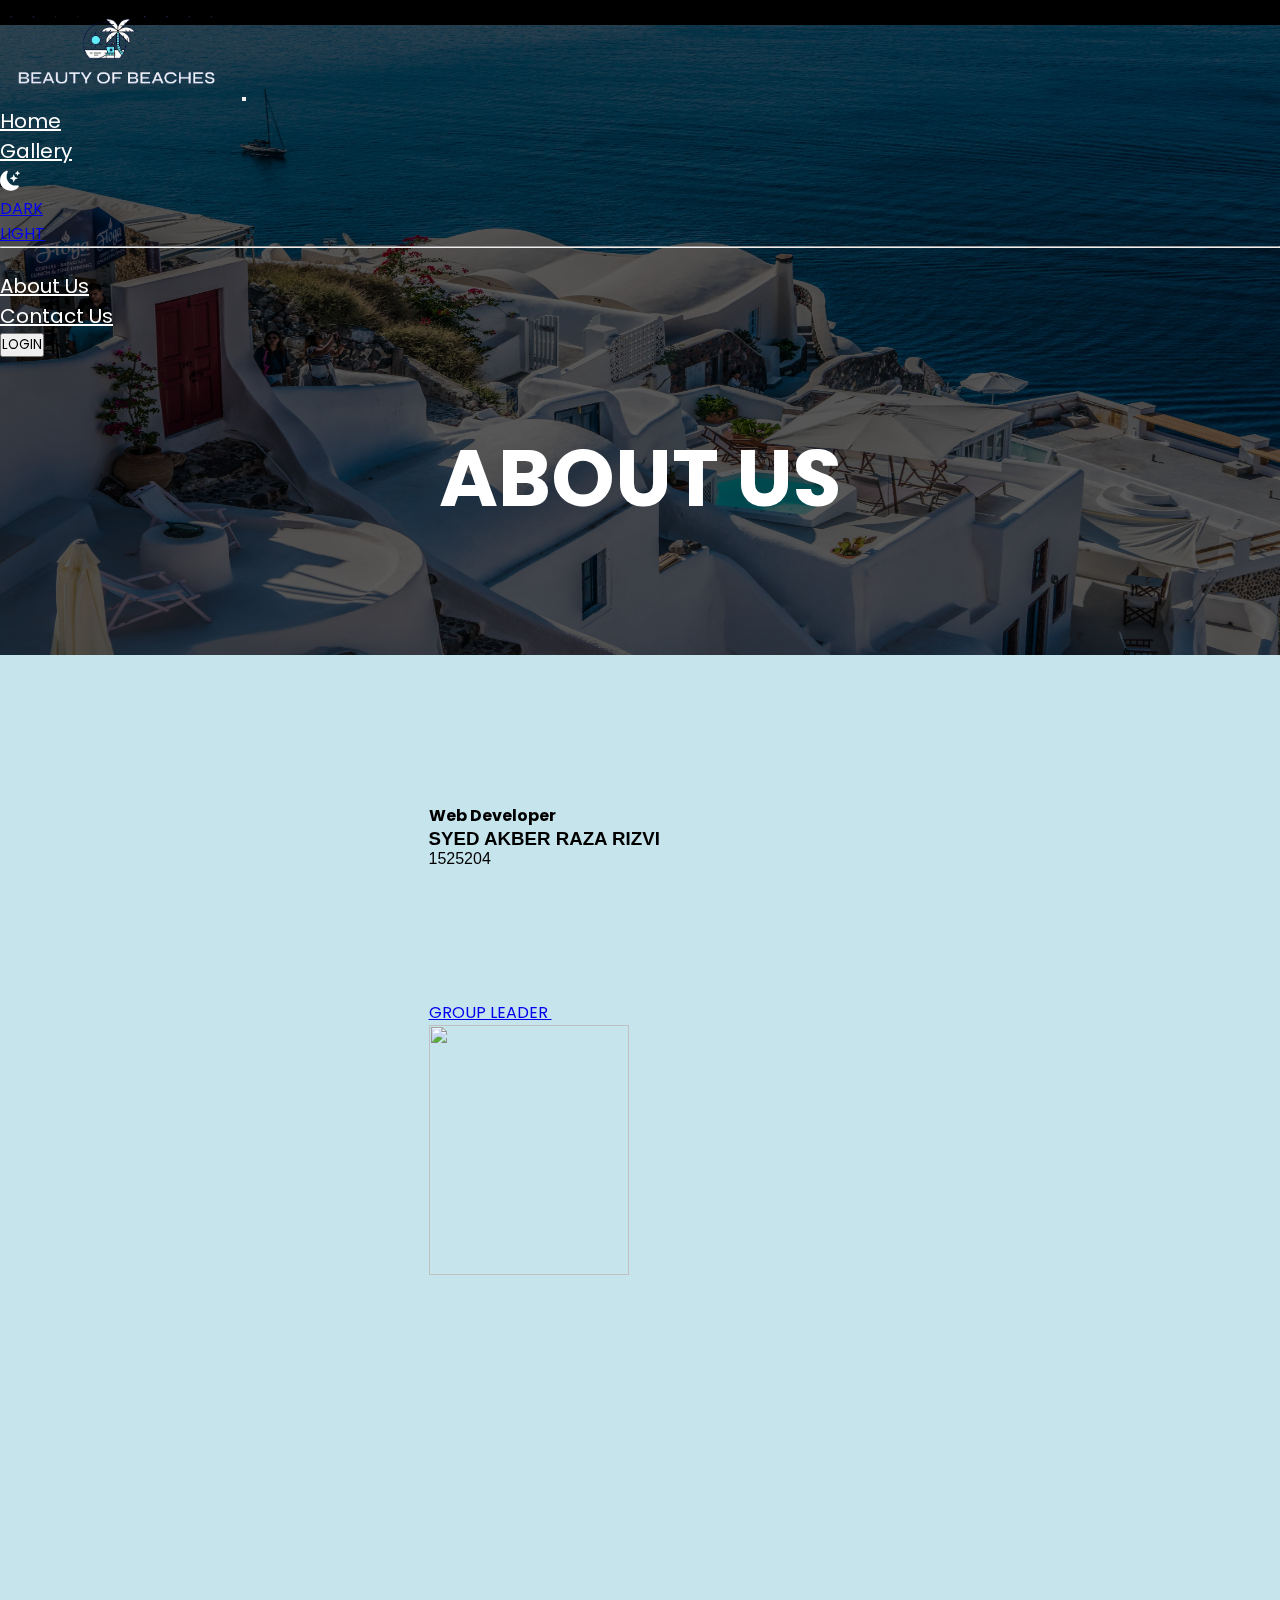
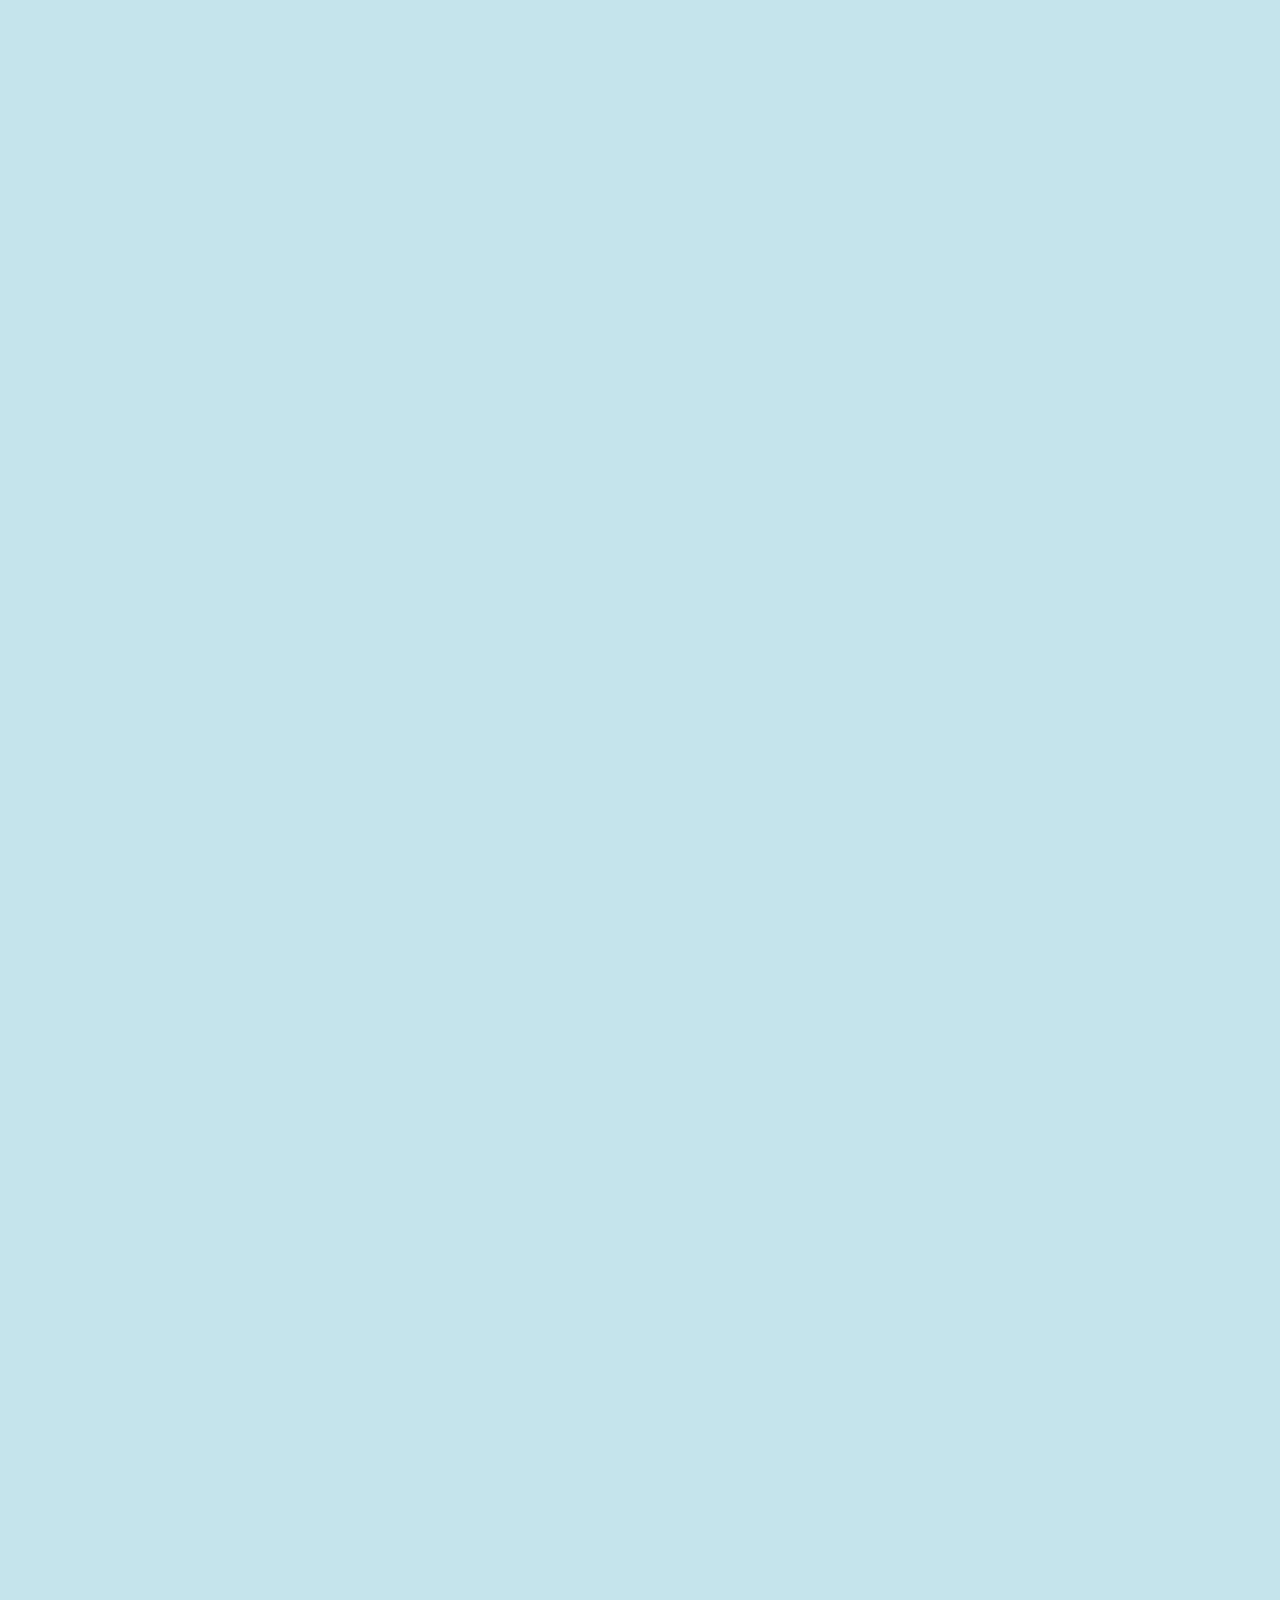
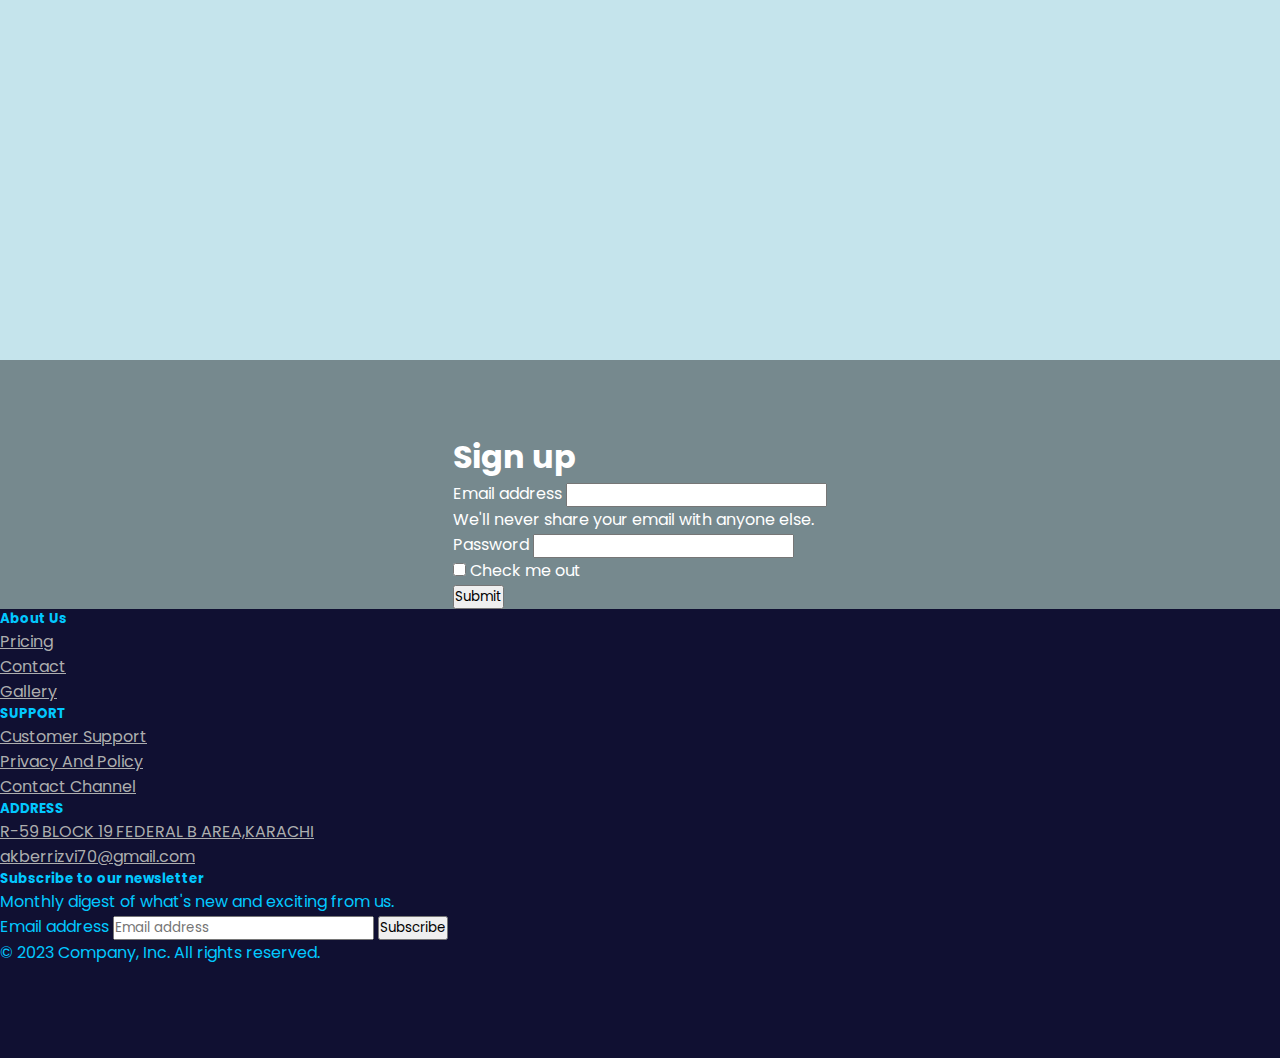
==== commit a40e64d5: "added index," ====
--- a/About.html
+++ b/About.html
@@ -80,14 +80,14 @@
             </div>
         </nav>
     </div>
-    <div class="contact container" data-aos="fade-down">
-        <div class="row">
-            <h1 class="about">
+    <div class="about container" data-aos="fade-down">
+        <div class="about2 row">
+            <h1 class="about1">
                 ABOUT US
             </h1>
         </div>
     </div>
-
+    <div></div>
     <div class="zoom container">
         <div class="zoom shadow  col-md-6" data-aos="fade-down" data-aos-duration="500" data-aos-delay="300">
             <div class="row g-0 border rounded overflow-hidden flex-md-row mb-4 shadow-sm h-md-250 position-relative">
@@ -139,7 +139,8 @@
                 </div>
             </div>
             <div class="zoom shadow col-md-6" data-aos="fade-down" data-aos-duration="500" data-aos-delay="300">
-                <div class="zoom  row g-0 border rounded overflow-hidden flex-md-row mb-4 shadow-sm h-md-250      position-relative">
+                <div
+                    class="zoom  row g-0 border rounded overflow-hidden flex-md-row mb-4 shadow-sm h-md-250      position-relative">
                     <div class="col p-4 d-flex flex-column position-static">
                         <strong class="d-inline-block mb-2 text-primary-emphasis">WEB DEVELOPER</strong>
                         <h3 class="mb-0">SUBESTIUN</h3>
--- a/full.css
+++ b/full.css
@@ -92,11 +92,17 @@
 }
 
 .welcome {
-  font-size: 55px;
+  font-size: 70px;
   /* margin-top: 15%; */
   color: white;
   transition: 1s;
   z-index: 100;
+  font-weight: 600;
+}
+.welcome:hover{
+  -webkit-text-stroke: 2px white;
+  color: transparent;
+  cursor: pointer;
 }
 
 .p1 {
@@ -365,7 +371,7 @@
 }
 
 .div8 {
-  margin-top: 38%;
+   margin-top: 5%;
 }
 
 /* .div9{
@@ -444,16 +450,30 @@
   height: 70%;
   background-size: cover;
   filter: brightness(35%);
-  z-index: -1;
+  z-index: -100;
+}
+
+.background{
+  position: relative;
+  width: 100%;
+  overflow: hidden;
+  padding-top: 56.25%;
 }
 
 .contact {
-  margin-top: 25%;
+  margin-top: 20%;
   padding: 40px;
 }
 
 .contact1 {
-  margin-top: -7%;
+  margin-top: -55%;
+  font-size: 80px;
+  z-index: 100;
+  color: white;
+}
+.contact1:hover{
+  -webkit-text-stroke: 2px white;
+  color: transparent;
 }
 
  .about{
@@ -512,11 +532,17 @@
 }
 
 .videobackground {
-  width: 100%;
+  /* width: 100%;
   filter: brightness(70%);
   min-width: 100%;
   min-height: 100%;
+  position: absolute; */
   position: absolute;
+  filter: brightness(70%);
+    top: 0;
+    left: 0;
+    width: 100%;
+    height: 100%;
 }
 
 .videoback {
@@ -590,6 +616,10 @@
 }
 body{
   background-color: rgb(197, 228, 236);
+}
+.bod{
+  background-color: rgb(197, 228, 236);
+
 }
 .fade-down {
   height: 10%;
@@ -734,5 +764,34 @@
   cursor: pointer;
 }
 .zoom{
-  padding: 21px;
+  padding: 5px; 
+  margin-top: 10%;
+}
+ .about2{
+  /* margin-top: -20%; */
+}
+.about1{
+  margin-top: 15%;
+  font-size: 80px;
+  color: white;
+}
+.about1:hover{
+  -webkit-text-stroke: 2px white;
+  color: transparent;
+}
+.contact3{
+  margin-top: 0%;
+}
+.gallery{
+  margin-top: -70%;
+  font-size: 80px;
+  color: white;
+}
+.gallery:hover{
+  -webkit-text-stroke: 2px white;
+  color: transparent;
+  cursor: pointer;
+}
+.gallery2{
+  margin-top: 30%;
 }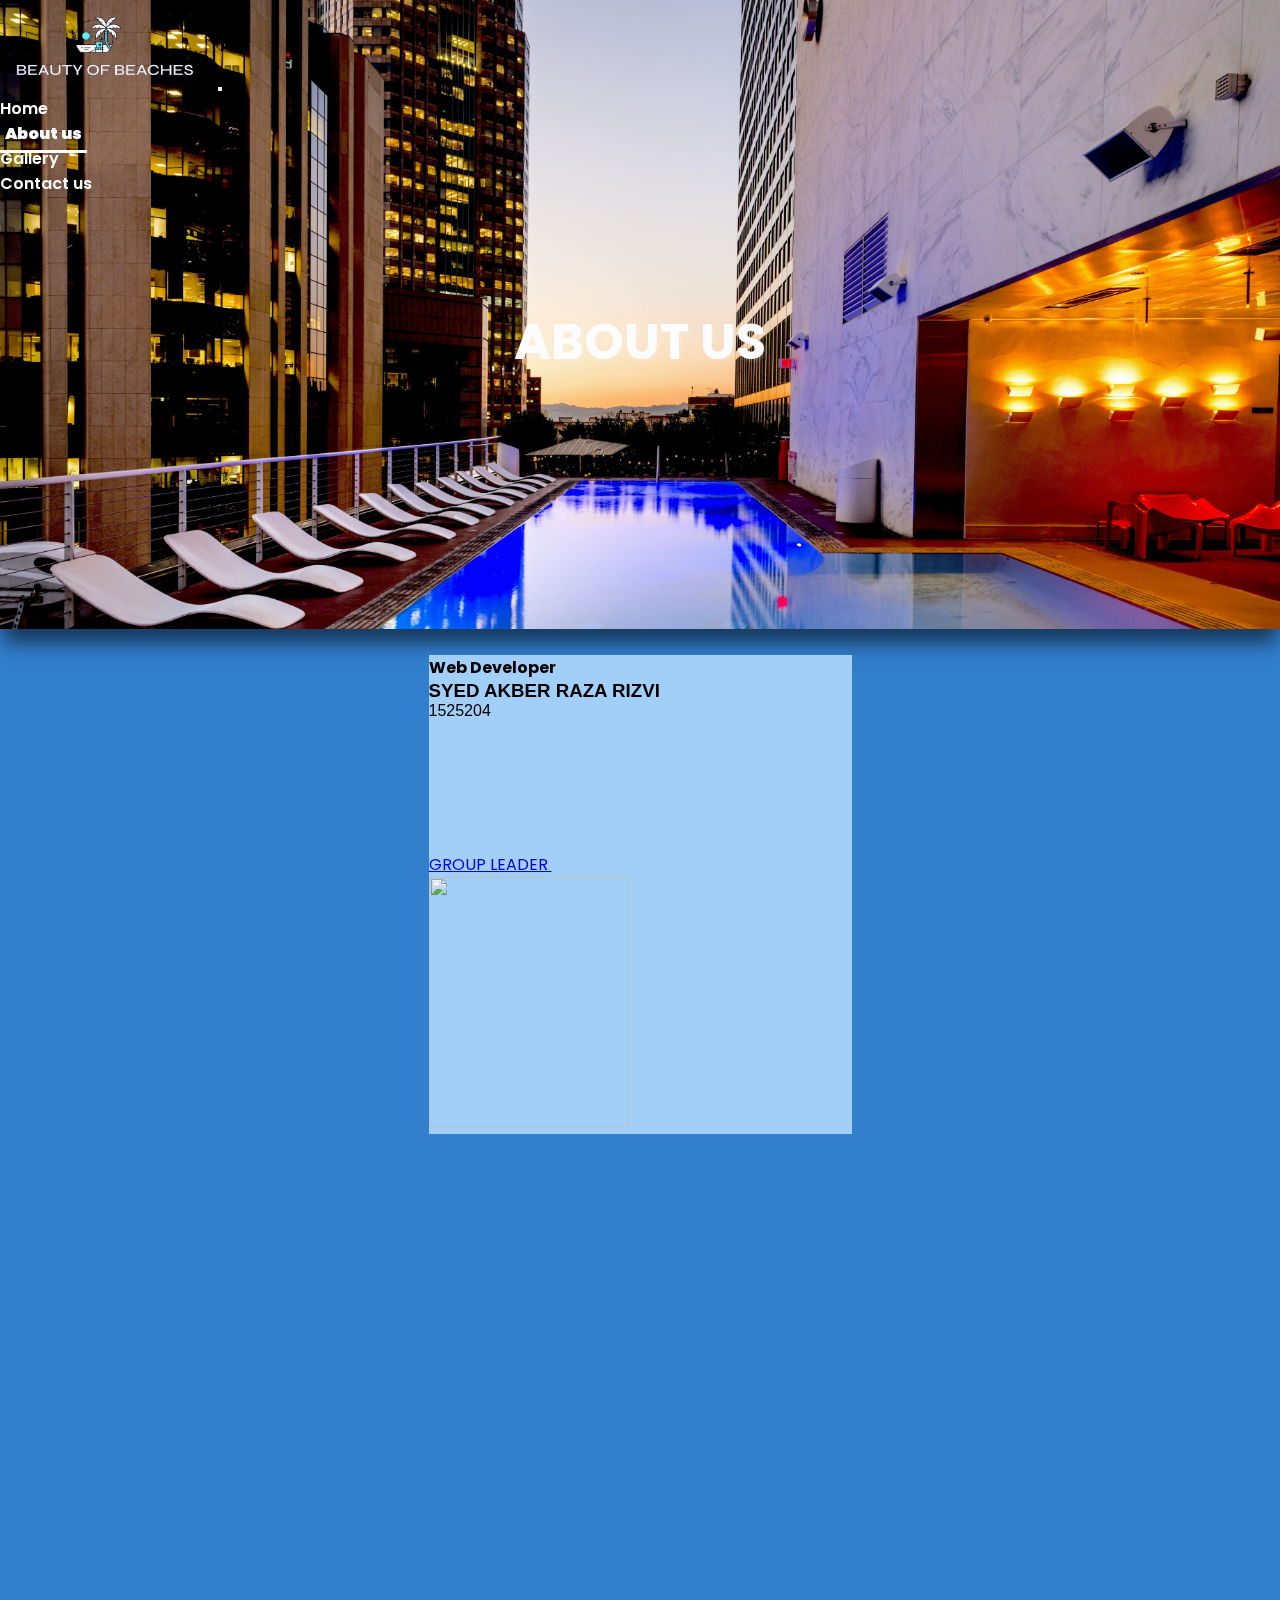
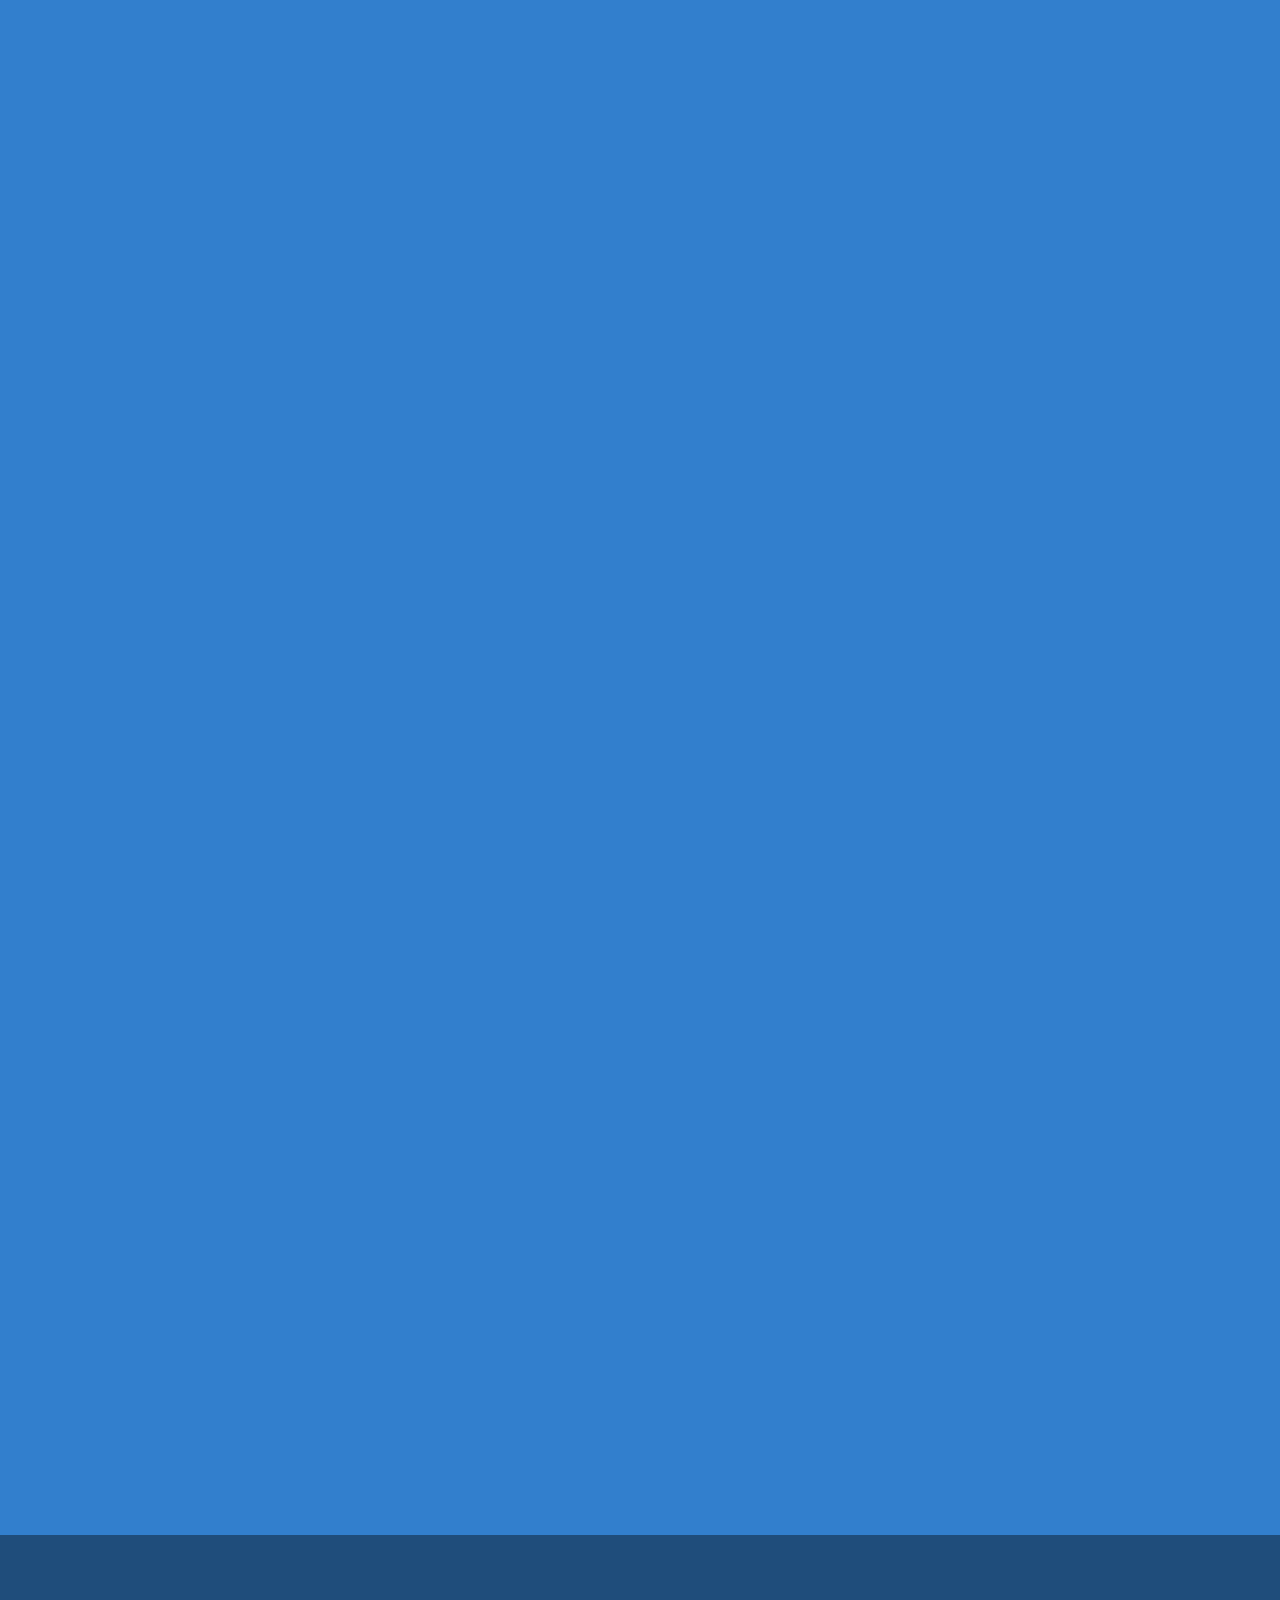
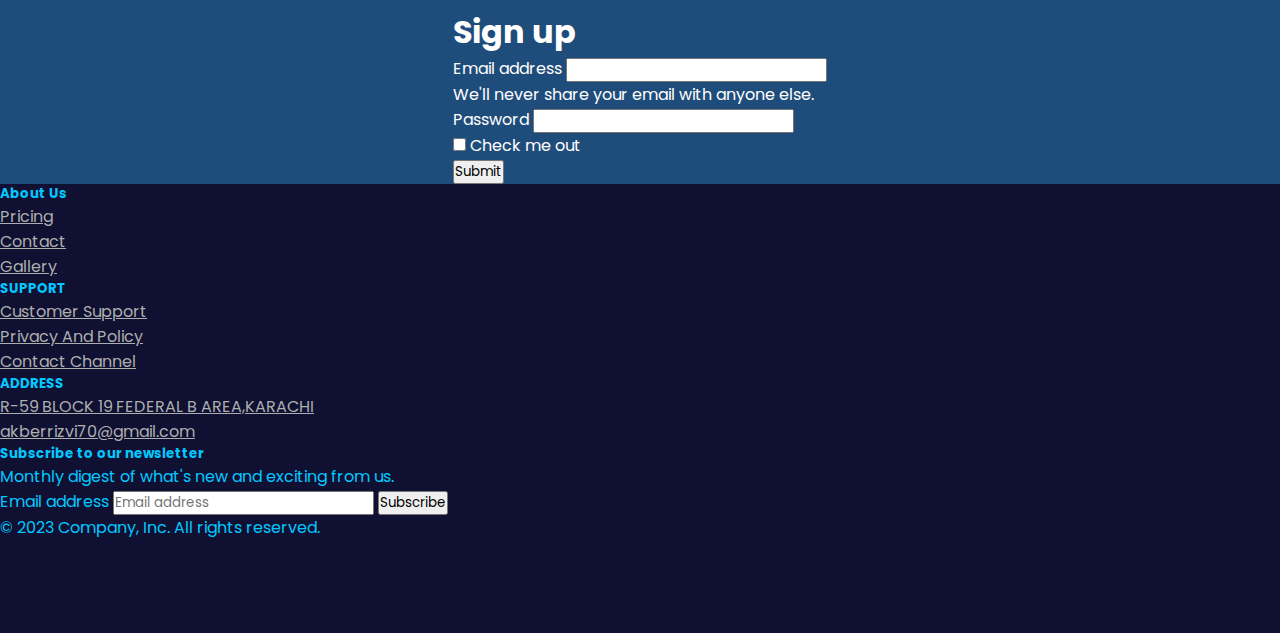
==== commit 75af4d7d: "added some changes" ====
--- a/About.html
+++ b/About.html
@@ -10,6 +10,7 @@
         integrity="sha384-T3c6CoIi6uLrA9TneNEoa7RxnatzjcDSCmG1MXxSR1GAsXEV/Dwwykc2MPK8M2HN" crossorigin="anonymous">
     <link rel="stylesheet" href="https://cdn.jsdelivr.net/npm/bootstrap-icons@1.11.3/font/bootstrap-icons.min.css">
     <link rel="stylesheet" href="full.css">
+    <link rel="stylesheet" href="about.css">
     <link href="https://unpkg.com/aos@2.3.1/dist/aos.css" rel="stylesheet">
     <link rel="icon" href="capture-removebg-preview.png">
 
@@ -21,76 +22,54 @@
 
     <!-- <marquee behavior="" direction="LEFT">BEAUTY OF BEACHES MADE BY SYED AKBER RAZA RIZVI</marquee> -->
 
-    <div class="divbg">
-        <img class="imagebgg" src="pexels-pixabay-163864.jpg" alt="">
-    </div>
-
-    <div id="" class="div1" data-aos="fade-down">
-
-        <nav class="navbar  navbar-expand-lg bg-transparent  " scrolll scroll-txt data-aos="fade-up"
-            data-aos-duration="1000" data-aos-delay="1000">
+    
+    <header class="header1 container-fluid">
+        <nav class="navbar navbar-expand-lg navbar-dark">
             <div class="container-fluid">
-                <img id="image" class="navbar-brand" src="ll1-removebg-preview.png" alt="">
-                <button class="navbar-toggler" type="button" data-bs-toggle="collapse"
-                    data-bs-target="#navbarSupportedContent" aria-controls="navbarSupportedContent"
-                    aria-expanded="false" aria-label="Toggle navigation">
+                <img src="ll1-removebg-preview.png" alt="" class="logoimg" data-aos="fade-right">
+                <button class="navbar-toggler" type="button" data-bs-toggle="collapse" data-bs-target="#navbarNav"
+                    aria-controls="navbarNav" aria-expanded="false" aria-label="Toggle navigation">
                     <span class="navbar-toggler-icon"></span>
                 </button>
-                <div class="collapse navbar-collapse" id="navbarSupportedContent">
-                    <ul class="navbar-nav m-auto mb-2 mb-lg-0 ">
+                <div class="collapse navbar-collapse" id="navbarNav">
+                    <ul class="navbar-nav mx-auto" data-aos="fade-up">
                         <li class="nav-item">
-                            <a id="a" class="nav-link active" aria-current="page" href="index.html">Home</a>
+                            <a class="nav_link " aria-current="page" href="index.html">Home</a>
                         </li>
                         <li class="nav-item">
-                            <a id="a" class="nav-link" href="gallery.html">Gallery</a>
-                        </li>
-                        <li class="nav-item dropdown">
-                            <a id="a" class="nav-link dropdown-toggle" href="#" role="button" data-bs-toggle="dropdown"
-                                aria-expanded="false">
-                                <i class="bi bi-moon-stars-fill"></i>
-                            </a>
-                            <ul class="dropdown-menu">
-
-                                <li><a class="dropdown-item" id="Dark" href="#">DARK</a></li>
-                                <li><a class="dropdown-item" id="Light" href="#">LIGHT</a></li>
-
-
-                                <li>
-                                    <hr class="dropdown-divider">
-                                </li>
-                                <!-- <li><a class="dropdown-item" href="#">Something else here</a></li> -->
-                            </ul>
-                        </li>
-                        <li class="nav-item dropdown">
-                            <a id="a" class="nav-link active" aria-current="page" href="About.html">About Us</a>
-
-
+                            <a class="nav_link active" href="About.html">About us</a>
                         </li>
                         <li class="nav-item">
-                            <a id="a" class="nav-link active" aria-current="page" href="contact.html">Contact Us</a>
-
-                        </li>
+                            <a class="nav_link" href="gallery.html">Gallery</a>
+                        </li>
+                        <!-- <li class="nav-item">
+                            <a class="nav_link" href="faculty.html"></a>
+                        </li> -->
+                        <li class="nav-item">
+                            <a class="nav_link" href="contact.html">Contact us</a>
+                        </li>
+
                     </ul>
-                    <form class="d-flex" role="search">
-                        <!-- <input class="form-control me-2" type="search" placeholder="Search" aria-label="Search"> -->
-                        <button type="button" class="btn btn-primary" data-bs-toggle="modal"
-                            data-bs-target="#exampleModal" class="btn btn-outline-info  " type="submit">LOGIN</button>
-                    </form>
                 </div>
             </div>
         </nav>
-    </div>
-    <div class="about container" data-aos="fade-down">
-        <div class="about2 row">
-            <h1 class="about1">
-                ABOUT US
-            </h1>
-        </div>
-    </div>
-    <div></div>
+        <!-- navbar section end -->
+        <!-- banner content start -->
+        <section id="cardp" style="padding: 3rem;">
+            <div class="row content1">
+                <div class="col-8 mx-auto" data-aos="fade-up">
+                    <H1><span class="spanh1">A</span>BOUT US</H1>
+                    
+                    <!-- <a href="#learnmore" class="btn btn-outline-light mt-2">Learn more</a> -->
+                </div>
+            </div>
+        </section>
+        <!-- banner content end -->
+    </header>
+    
     <div class="zoom container">
-        <div class="zoom shadow  col-md-6" data-aos="fade-down" data-aos-duration="500" data-aos-delay="300">
-            <div class="row g-0 border rounded overflow-hidden flex-md-row mb-4 shadow-sm h-md-250 position-relative">
+        <div class="shadow  col-md-6" data-aos="fade-down" data-aos-duration="500" data-aos-delay="300">
+            <div class="row zoomb g-0 border rounded overflow-hidden flex-md-row mb-4 shadow-sm h-md-250 position-relative">
                 <div class="col p-4 d-flex flex-column position-static">
                     <strong class="d-inline-block mb-2 text-success-emphasis">Web Developer</strong>
                     <h3 class="mb-0">SYED AKBER RAZA RIZVI</h3>
@@ -114,11 +93,11 @@
 
 
     </div>
-    <div class="container">
+    <div class="zoom container">
         <div class="row mb-2" data-aos="fade-down" data-aos-duration="500" data-aos-delay="300">
-            <div class=" shadow col-md-6">
+            <div class="shadow col-12">
                 <div
-                    class="zoom row g-0 border rounded overflow-hidden flex-md-row mb-4 shadow-sm h-md-250 position-relative">
+                    class="row zoomb g-0 border rounded overflow-hidden flex-md-row mb-4 shadow-sm h-md-250 position-relative">
                     <div class="col p-4 d-flex flex-column position-static">
                         <strong class="d-inline-block mb-2 text-primary-emphasis">WEB DEVELOPER</strong>
                         <h3 class="mb-0">BISMA MASOOD</h3>
@@ -138,13 +117,13 @@
                     </div>
                 </div>
             </div>
-            <div class="zoom shadow col-md-6" data-aos="fade-down" data-aos-duration="500" data-aos-delay="300">
-                <div
-                    class="zoom  row g-0 border rounded overflow-hidden flex-md-row mb-4 shadow-sm h-md-250      position-relative">
+            <div class="zoom shadow" data-aos="fade-down" data-aos-duration="500" data-aos-delay="300">
+                <div 
+                    class="row zoomb mt-4 g-0 border rounded overflow-hidden flex-md-row mb-4 shadow-sm h-md-250      position-relative">
                     <div class="col p-4 d-flex flex-column position-static">
                         <strong class="d-inline-block mb-2 text-primary-emphasis">WEB DEVELOPER</strong>
                         <h3 class="mb-0">SUBESTIUN</h3>
-                        <div class="mb-1 text-body-secondary">1488448</div>
+                        <div class="mb-1 ">1488448</div>
                         <!-- <p class="card-text mb-auto">This is a wider card with supporting text below as a natural lead-in to additional content.</p> -->
                         <a href="#" class="icon-link gap-1 icon-link-hover stretched-link">
                             GROUP MEMBER
@@ -162,11 +141,11 @@
             </div>
         </div>
     </div>
-    <div class="container">
+    <div class="zoom container">
         <div class="row mb-2" data-aos="fade-down" data-aos-duration="500" data-aos-delay="300">
-            <div class=" shadow col-md-6">
+            <div class="shadow  col-12">
                 <div
-                    class="zoom row g-0 border rounded overflow-hidden flex-md-row mb-4 shadow-sm h-md-250 position-relative">
+                    class="row zoomb g-0 border rounded overflow-hidden flex-md-row mb-4 shadow-sm h-md-250 position-relative">
                     <div class="col p-4 d-flex flex-column position-static">
                         <strong class="d-inline-block mb-2 text-primary-emphasis">WEB DEVELOPER</strong>
                         <h3 class="mb-0">HARIS ZAFAR</h3>
@@ -186,9 +165,9 @@
                     </div>
                 </div>
             </div>
-            <div class="zoom shadow col-md-6" data-aos="fade-down" data-aos-duration="500" data-aos-delay="300">
+            <div class="shadow col-12" data-aos="fade-down" data-aos-duration="500" data-aos-delay="300">
                 <div
-                    class="zoom row g-0 border rounded overflow-hidden flex-md-row mb-4 shadow-sm h-md-250 position-relative">
+                    class="zoomb row g-0 border mt-4 overflow-hidden flex-md-row mb-4 shadow-sm h-md-250 position-relative">
                     <div class="col p-4 d-flex flex-column position-static">
                         <strong class="d-inline-block mb-2 text-success-emphasis">web developer</strong>
                         <h3 class="mb-0">MAAZ ATHER</h3>
--- a/full.css
+++ b/full.css
@@ -54,8 +54,9 @@
 
 #a:hover {
   cursor: pointer;
-  color: rgb(22, 241, 231);
-
+  /* color: rgb(22, 241, 231); */
+  -webkit-text-stroke: 2px rgb(22, 241, 231);
+  color: transparent;
 
 
 }
@@ -90,9 +91,11 @@
 .navbar {
   margin-top: -2%;
 }
-
+.wel{
+  
+}
 .welcome {
-  font-size: 70px;
+  font-size: 50px;
   /* margin-top: 15%; */
   color: white;
   transition: 1s;
@@ -136,7 +139,8 @@
 } */
 .h3 {
   /* margin-top: -100%; */
-  color: rgb(245, 241, 241);
+  color: rgb(248, 247, 247) !important;
+  font-size: 30px;
 }
 
 /* .p2{
@@ -147,6 +151,8 @@
 } */
 .p2 {
   font-size: 60%;
+  color: white !important;
+  
 }
 
 label.error {
@@ -367,7 +373,13 @@
 .div7 {
   text-align: start;
   padding: 5px;
-
+margin-top: 60%;
+}
+.div7 h2{
+  color: red;
+}
+.div7i{
+  /* margin-top: 30%; */
 }
 
 .div8 {
@@ -377,8 +389,8 @@
 /* .div9{
     /* margin-top: -10%; */
 /* } */
-.div10 {
-  margin-top: 3%;
+.divabout{
+  margin-top: 1%;
 }
 
 .div6 {
@@ -386,7 +398,10 @@
 }
 
 .div11 {
-  margin-top: 3%;
+  margin-top: 5%;
+}
+.div11 h2{
+  color: red;
 }
 
 footer {
@@ -456,8 +471,13 @@
 .background{
   position: relative;
   width: 100%;
-  overflow: hidden;
-  padding-top: 56.25%;
+  /* overflow: hidden; */
+  /* padding-top: 56.25%; */
+  height: 100vh;
+}
+.background img{
+  width: 100%;
+  height: 100vh;
 }
 
 .contact {
@@ -532,17 +552,17 @@
 }
 
 .videobackground {
-  /* width: 100%;
+   /* width: 100%;
   filter: brightness(70%);
   min-width: 100%;
   min-height: 100%;
-  position: absolute; */
-  position: absolute;
+  position: absolute;  */
+   position: absolute;
   filter: brightness(70%);
     top: 0;
     left: 0;
     width: 100%;
-    height: 100%;
+    height: 100%; 
 }
 
 .videoback {
@@ -564,7 +584,7 @@
 }
 
 .ppp {
-  margin-top: 18%;
+  margin-top: 9%;
 }
 
  /* .fulldiv {
@@ -578,10 +598,19 @@
 }
 
 .aaa {
-  background-color: rgba(0, 0, 0, 0.452) !important;
+  background-color: rgb(244, 174, 174) !important;
   color: white !important;
-}
-
+  box-shadow: 0px 17px 19px -3px rgba(0,0,0,0.56);
+  -webkit-box-shadow: 0px 17px 19px -3px rgba(0,0,0,0.56);
+  -moz-box-shadow: 0px 17px 19px -3px rgba(0,0,0,0.56);}
+.aaa:hover{
+  transform: scale(1.1);
+  transition: 0.7s;
+  /* box-shadow: inset 300px 0 0 0 white; */
+  /* transform: scale(1.1); */
+  cursor: pointer;
+
+}
 .aaaa {
   color: red !important;
 }
@@ -615,10 +644,10 @@
   color: white;
 }
 body{
-  background-color: rgb(197, 228, 236);
+  background-color: rgb(50, 127, 205);
 }
 .bod{
-  background-color: rgb(197, 228, 236);
+  background-color: rgb(50, 127, 205);
 
 }
 .fade-down {
@@ -737,15 +766,13 @@
 }
 .icons{
   font-size: 50px;
+  color: white;
 }
 .scrolll{
   margin-top: -10%;
   padding: 3px;
 }
-.bod{
-  background-color: rgb(224, 248, 253);
-
-}
+
 .mb-0{
   font-family: 'Trebuchet MS', 'Lucida Sans Unicode', 'Lucida Grande', 'Lucida Sans', Arial, sans-serif;
 }
@@ -756,17 +783,13 @@
 .div2{
   margin-top: -28%;
 }
-.zoom:hover{
-  transform: scale(1.1);
-  transition: 0.7s;
-  /* box-shadow: inset 300px 0 0 0 white; */
-  /* transform: scale(1.1); */
-  cursor: pointer;
-}
+
 .zoom{
-  padding: 5px; 
-  margin-top: 10%;
-}
+  padding: 0px 20px; 
+  margin-top: 2%;
+  /* background-color: rgb(255, 255, 255); */
+}
+
  .about2{
   /* margin-top: -20%; */
 }
@@ -794,4 +817,64 @@
 }
 .gallery2{
   margin-top: 30%;
+}
+.logoimg{
+  height: 90px;
+}
+.nav_link{
+  color: white;
+  text-decoration: none;
+  transition: 0.3s;
+}
+.nav_link:hover,
+.active{
+  border-bottom: 3px solid white;
+  padding: 5px;
+  transition: 0.3s;
+  color: white;
+  font-weight: bolder;
+}
+#btn1{
+  font-size: 14px;
+  height: 35px;
+}
+
+.navbar-nav{
+  font-weight: 550;
+  gap: 40px;
+}
+.header1{
+  background-image: url(mike-swigunski-ueBmz9K8zTg-unsplash.jpg);filter: brightness(90%);
+  height: 100vh;
+  
+  width: 100%;
+  background-repeat: no-repeat;
+  background-size: cover;
+  position: relative;
+  box-shadow: 0px 17px 19px -3px rgba(0,0,0,0.56);
+-webkit-box-shadow: 0px 17px 19px -3px rgba(0,0,0,0.56);
+-moz-box-shadow: 0px 17px 19px -3px rgba(0,0,0,0.56);
+}
+/* content section start */
+.content1{
+  color: white;
+  text-align: center;
+  margin-top: 10%;
+}
+.content1 h1{
+  font-weight: bolder;
+  text-shadow: 2px 2px 4px rgba(255, 255, 255, 0.2);
+
+}
+.content1 h1:hover{
+  -webkit-text-stroke: 2px white;
+  color: transparent;
+  
+}
+.akber3{
+  position: absolute;
+  display: flex;
+  align-items: center;
+  justify-content: center;
+  margin-top: -20%;
 }--- a/about.css
+++ b/about.css
@@ -0,0 +1,56 @@
+.logoimg{
+    height: 90px;
+}
+.nav_link{
+    color: white;
+    text-decoration: none;
+    transition: 0.3s;
+}
+.nav_link:hover,
+.active{
+    border-bottom: 3px solid white;
+    padding: 5px;
+    transition: 0.3s;
+    color: white;
+    font-weight: bolder;
+}
+#btn1{
+    font-size: 14px;
+    height: 35px;
+}
+
+.navbar-nav{
+    font-weight: 550;
+    gap: 40px;
+}
+.header1{
+    background-image: url(pexels-pixabay-261102.jpg);filter: brightness(99%);
+    height: 70vh;
+    width: 100%;
+    background-repeat: no-repeat;
+    background-size: cover;
+    position: relative;
+    box-shadow: 0px 17px 19px -3px rgba(0, 0, 0, 0.56);
+-webkit-box-shadow: 0px 17px 19px -3px rgba(0,0,0,0.56);
+-moz-box-shadow: 0px 17px 19px -3px rgba(0,0,0,0.56);
+}
+/* content section start */
+.content1{
+    color: rgb(255, 255, 255);
+    text-align: center;
+    margin-top: 5%;
+}
+.content1 h1{
+    font-weight: bolder;
+    font-size: 50px;
+    /* text-shadow: 2px 2px 4px rgba(0, 0, 0, 0.2); */
+    color: rgb(255, 255, 255);
+}
+.content1 h1:hover{
+    -webkit-text-stroke: 2px rgb(132, 34, 230);
+    color: transparent;
+    
+  }
+  .zoomb{
+    background-color: rgb(162, 207, 248);
+  }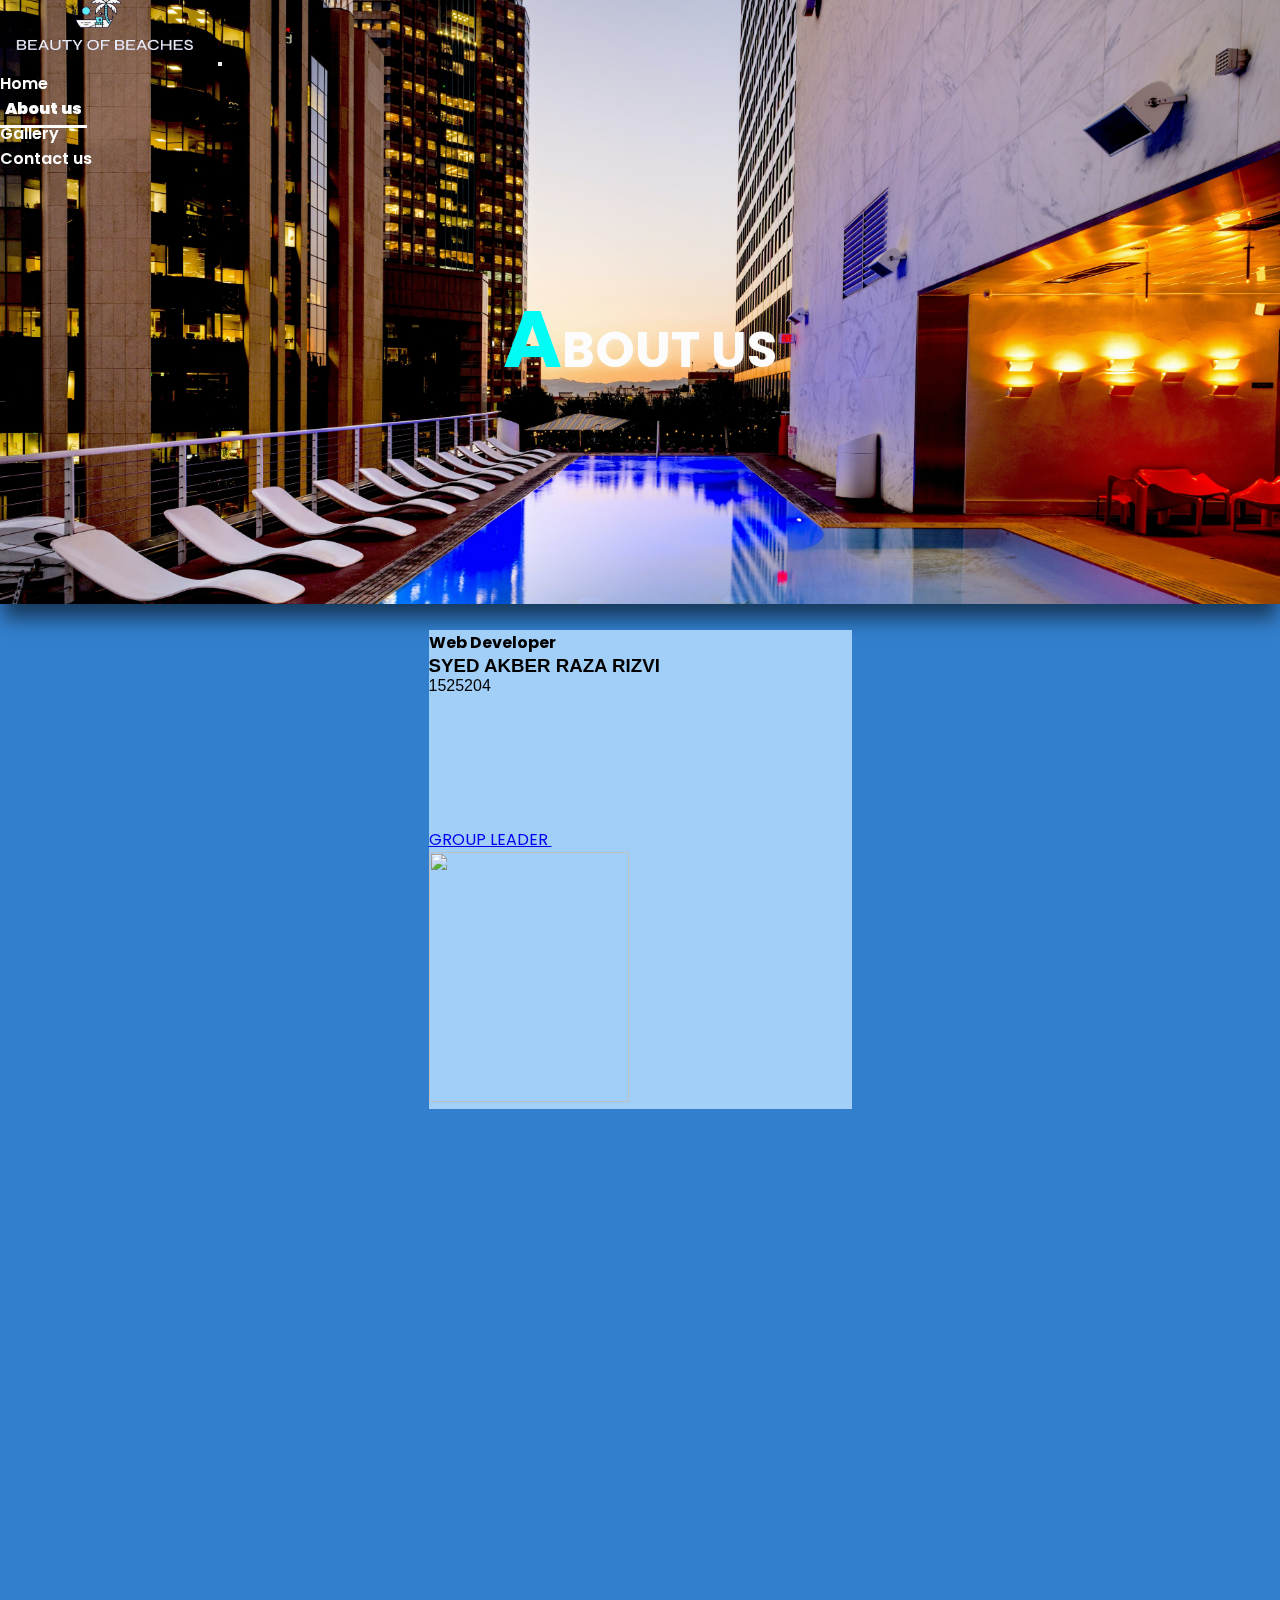
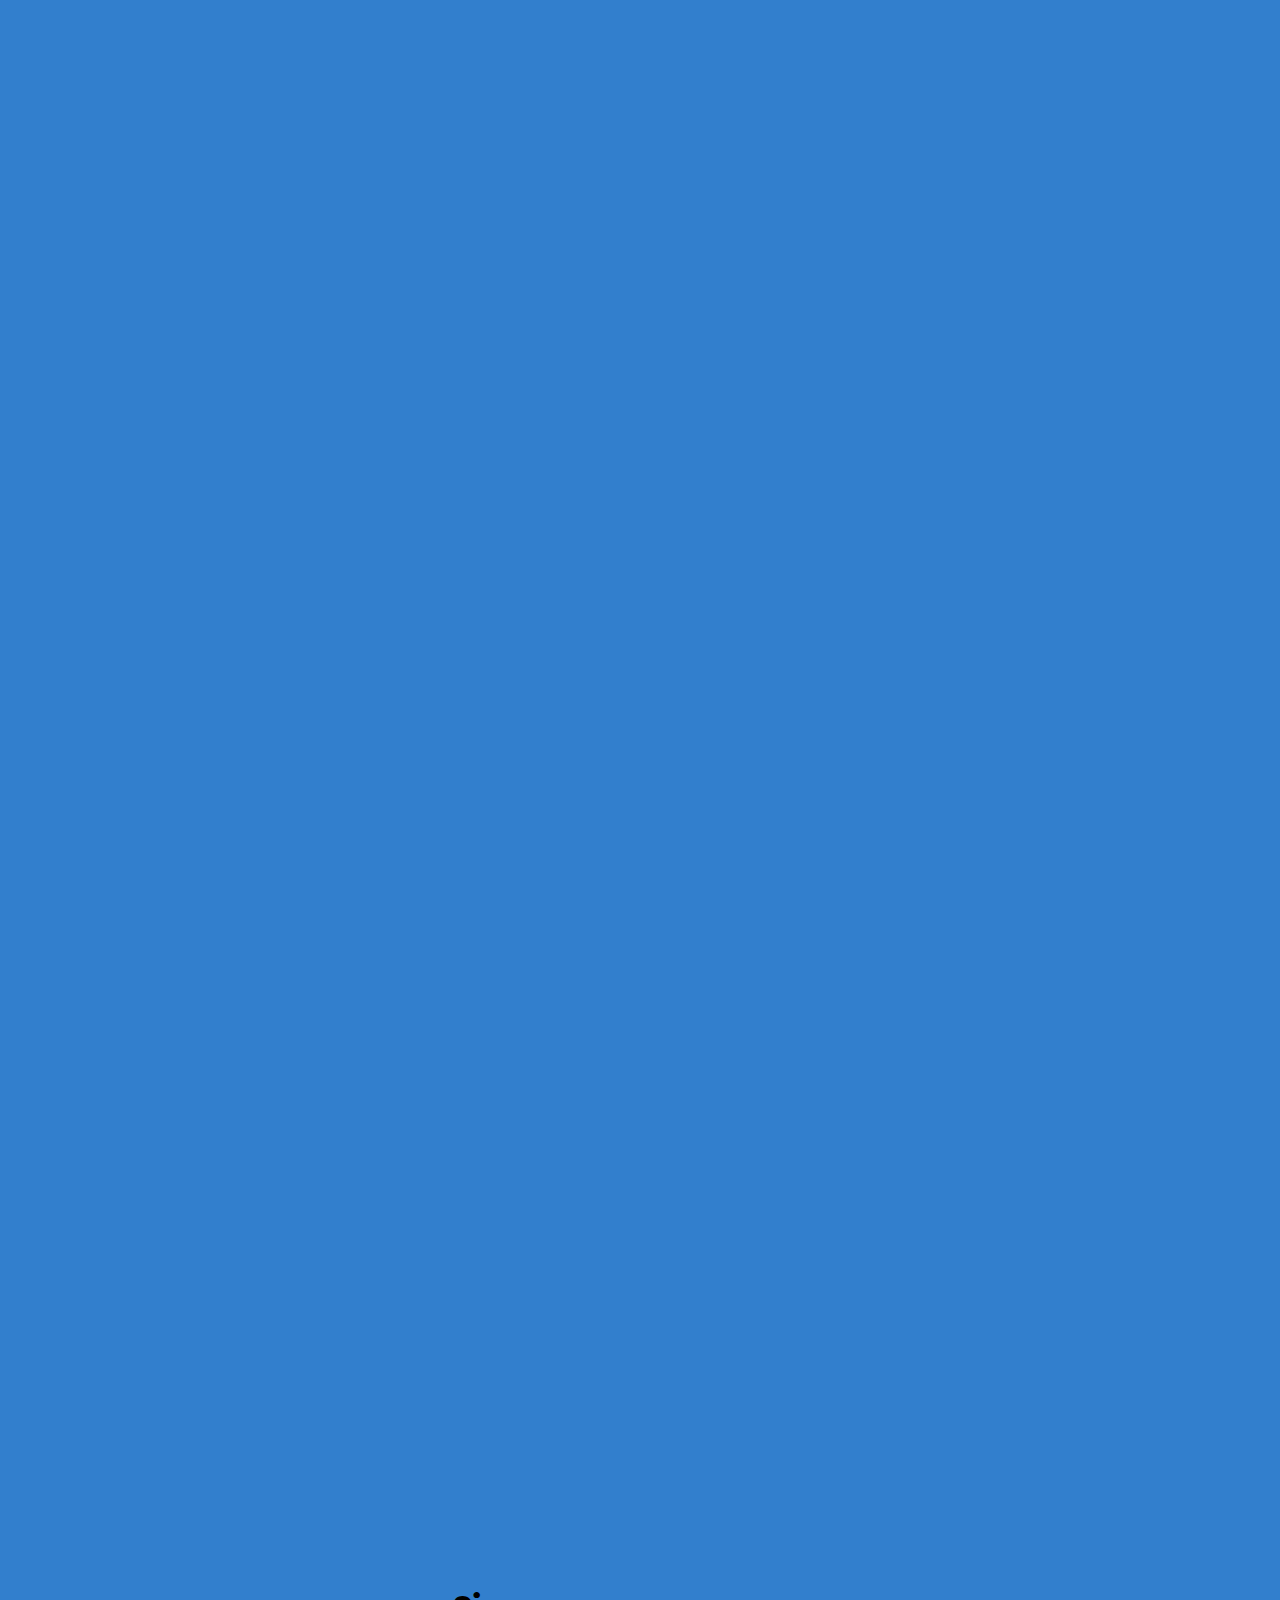
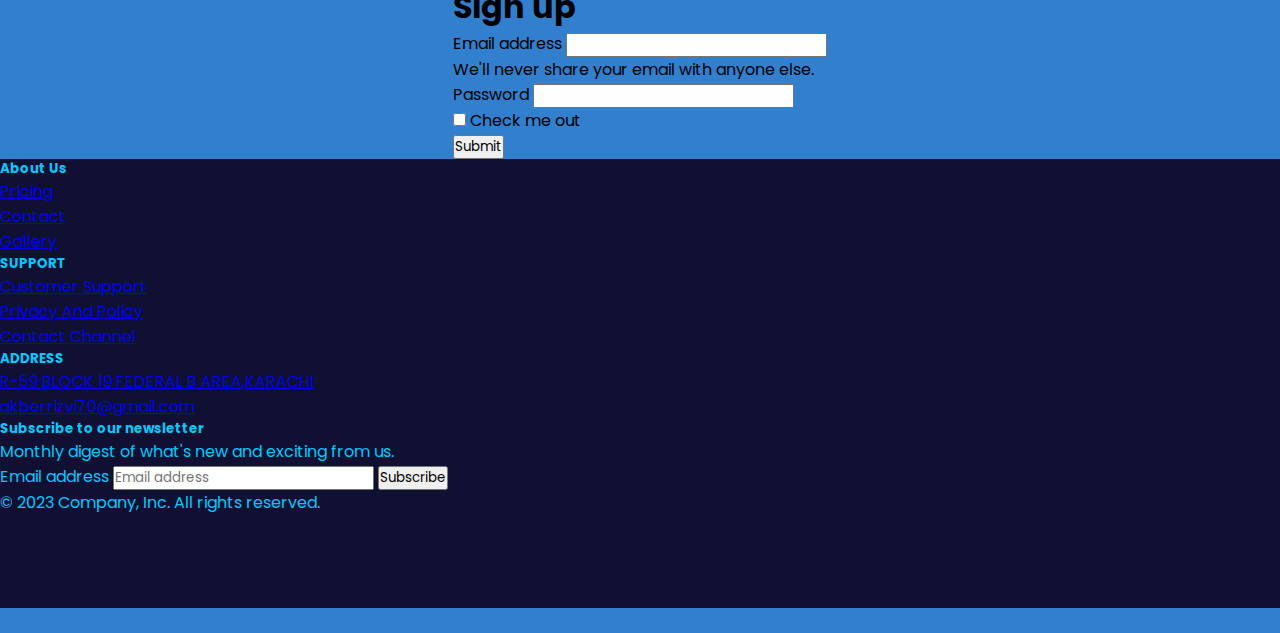
==== commit fb093e9a: "c" ====
--- a/About.html
+++ b/About.html
@@ -18,7 +18,7 @@
 </head>
 
 <body>
-    <marquee class="text-light " behavior="" direction="LEFT">BEAUTY OF BEACHES MADE BY SYED AKBER RAZA RIZVI</marquee>
+    <!-- <marquee class="text-light " behavior="" direction="LEFT">BEAUTY OF BEACHES MADE BY SYED AKBER RAZA RIZVI</marquee> -->
 
     <!-- <marquee behavior="" direction="LEFT">BEAUTY OF BEACHES MADE BY SYED AKBER RAZA RIZVI</marquee> -->
 
--- a/full.css
+++ b/full.css
@@ -11,509 +11,124 @@
 
 }
 
-#image {
-  height: 100px;
-}
-
-.div1 {
-  height: 6%;
-}
-
-.bgimage {
-  position: absolute;
-  filter: brightness(35%);
-  z-index: -1;
+.bo {
+  background-color: rgb(224, 248, 253);
+
+}
+
+.bod {
+  background-color: rgb(50, 127, 205);
+
+}
+
+/* NAV SECTION START */
+.header1 {
+  background-image: url(mike-swigunski-ueBmz9K8zTg-unsplash.jpg);
+  filter: brightness(90%);
+  height: 100vh;
+
+  width: 100%;
+  background-repeat: no-repeat;
   background-size: cover;
-  height: 100%;
-  width: 100%;
-}
-
-.nav {
-  color: white;
-}
-
-#a {
-  color: rgb(255, 255, 255);
-  font-size: 20px;
-  column-gap: 1%;
-}
-
-.a {
-  color: rgb(255, 255, 255);
-  font-size: 20px;
-  column-gap: 5%;
+  position: relative;
+  box-shadow: 0px 17px 19px -3px rgba(0, 0, 0, 0.56);
+  -webkit-box-shadow: 0px 17px 19px -3px rgba(0, 0, 0, 0.56);
+  -moz-box-shadow: 0px 17px 19px -3px rgba(0, 0, 0, 0.56);
+}
+
+.logoimg {
+  height: 90px;
+}
+
+.nav_link {
+  color: white;
   text-decoration: none;
-
-}
-
-.a:hover {
-  cursor: pointer;
-
-  color: rgb(22, 241, 231);
-}
-
-#a:hover {
-  cursor: pointer;
-  /* color: rgb(22, 241, 231); */
-  -webkit-text-stroke: 2px rgb(22, 241, 231);
-  color: transparent;
-
-
-}
-
-#div2 {
-  /* position: absolute; */
-  display: flex;
-  align-items: center;
-  justify-content: center;
-}
-
-.container {
-  width: 100%;
-  display: flex;
-  justify-content: center;
-  align-items: center;
-}
-
-.row1 {
-  display: flex;
-  align-items: center;
-  justify-content: center;
-
-}
-
-#div3 {
-  margin-top: 7%;
-  
-
-}
-
-.navbar {
-  margin-top: -2%;
-}
-.wel{
-  
-}
-.welcome {
-  font-size: 50px;
-  /* margin-top: 15%; */
-  color: white;
-  transition: 1s;
-  z-index: 100;
-  font-weight: 600;
-}
-.welcome:hover{
+  transition: 0.3s;
+}
+
+.nav_link:hover,
+.active {
+  border-bottom: 3px solid white;
+  padding: 5px;
+  transition: 0.3s;
+  color: white;
+  font-weight: bolder;
+}
+
+#btn1 {
+  font-size: 14px;
+  height: 35px;
+}
+
+.navbar-nav {
+  font-weight: 550;
+  gap: 40px;
+}
+
+/* <!-- navbar section end */
+
+
+/* BANNER SECTION START */
+
+.content1 {
+  color: white;
+  text-align: center;
+  margin-top: 10%;
+}
+
+.content1 h1 {
+  font-weight: bolder;
+  text-shadow: 2px 2px 4px rgba(255, 255, 255, 0.2);
+
+}
+
+.content1 h1:hover {
   -webkit-text-stroke: 2px white;
   color: transparent;
-  cursor: pointer;
-}
-
-.p1 {
-  color: white;
-  font-size: 18px;
-  z-index: 100;
-}
-
-.navbar-nav {
-  column-gap: 4%;
-}
-
-.secoundi {
-  width: 130%;
-  height: 40vw;
-  margin-top: 60vh;
-}
-
-.card {
-  margin-top: 2%;
-  width: 100%;
-}
-
-/* .ww{
-    /* margin-top: -30vh; */
-/* } */
-*/
-
-/* .card:hover{
-    zoom: 5;
-} */
-.h3 {
+
+}
+
+/* <!-- banner content end --> */
+
+/* CARD SECTION START */
+
+.div8 {
+  margin-top: 5%;
+}
+
+.h8 {
   /* margin-top: -100%; */
   color: rgb(248, 247, 247) !important;
   font-size: 30px;
 }
 
-/* .p2{
-    justify-content: center;
-    display: flex;
-    align-items: center;
-    flex-direction: column;
-} */
 .p2 {
   font-size: 60%;
   color: white !important;
-  
-}
-
-label.error {
-  color: red;
-}
-
-input.error {
-  border: 1px solid red !important;
-}
-
-.div4 {
-  width: 100%;
-  height: 200vh;
-  /* background-color: rgb(94, 99, 255); */
-  z-index: -1;
-}
-
-.cont img {
-  width: 100%;
-  height: 100%;
-}
-
-/* .cont{ */
-/* width: 300px; */
-/* overflow: hidden; */
-/* position: relative; */
-/* } */
-/* .all:hover .layer{
-    opacity: 1;
-  } */
-.all:hover img {
-  transform: scale(1.1);
-  transition: 0.7s;
-  box-shadow: inset 300px 0 0 0 white;
-  transform: scale(1.1);
-  cursor: pointer;
-}
-
-.all {
-  width: 250px;
-  overflow: hidden;
-  position: relative;
-}
-
-/* .all1:hover .layer{
-    opacity: 1;
-  } */
-.all1:hover img {
-  transform: scale(1.1);
-  transition: 0.7s;
-  box-shadow: inset 300px 0 0 0 white;
-  /* transform: scale(1.1); */
-  cursor: pointer;
-}
-
-.all1 {
-  width: 250px;
-  overflow: hidden;
-  position: relative;
-}
-
-/* .all2:hover .layer{
-    opacity: 1;
-  } */
-.all2:hover img {
-  transform: scale(1.1);
-  transition: 0.7s;
-  box-shadow: inset 300px 0 0 0 white;
-  /* transform: scale(1.1); */
-  cursor: pointer;
-}
-
-.all2 {
-  width: 250px;
-  overflow: hidden;
-  position: relative;
-}
-
-/* .all3:hover .layer{
-    opacity: 1;
-  } */
-.all3:hover img {
-  transform: scale(1.1);
-  transition: 0.7s;
-  box-shadow: inset 300px 0 0 0 white;
-  /* transform: scale(1.1); */
-  cursor: pointer;
-}
-
-.all3 {
-  width: 250px;
-  overflow: hidden;
-  position: relative;
-}
-
-/* .all4:hover .layer{
-    opacity: 1;
-  } */
-.all4:hover img {
-  transform: scale(1.1);
-  transition: 0.7s;
-  box-shadow: inset 300px 0 0 0 white;
-  /* transform: scale(1.1); */
-  cursor: pointer;
-}
-
-.all4 {
-  width: 250px;
-  overflow: hidden;
-  position: relative;
-}
-
-/* .all5:hover .layer{
-    opacity: 1;
-  } */
-.all5:hover img {
-  transform: scale(1.1);
-  transition: 0.7s;
-  box-shadow: inset 300px 0 0 0 white;
-  /* transform: scale(1.1); */
-  cursor: pointer;
-}
-
-.all5 {
-  width: 250px;
-  overflow: hidden;
-  position: relative;
-}
-
-/* .all6:hover .layer{
-    opacity: 1;
-  } */
-.all6:hover img {
-  transform: scale(1.1);
-  transition: 0.7s;
-  box-shadow: inset 300px 0 0 0 white;
-  /* transform: scale(1.1); */
-  cursor: pointer;
-}
-
-.all6 {
-  width: 250px;
-  overflow: hidden;
-  position: relative;
-}
-
-/* .all7:hover .layer{
-    opacity: 1;
-  } */
-.all7:hover img {
-  transform: scale(1.1);
-  transition: 0.7s;
-  box-shadow: inset 300px 0 0 0 white;
-  /* transform: scale(1.1); */
-  cursor: pointer;
-}
-
-.all7 {
-  width: 250px;
-  overflow: hidden;
-  position: relative;
-}
-
-/* .all8:hover .layer{
-    opacity: 1;
-  } */
-.all8:hover img {
-  transform: scale(1.1);
-  transition: 0.7s;
-  box-shadow: inset 300px 0 0 0 white;
-  /* transform: scale(1.1); */
-  cursor: pointer;
-}
-
-.all8 {
-  width: 250px;
-  overflow: hidden;
-  position: relative;
-}
-
-/* .all9:hover .layer{
-    opacity: 1;
-  } */
-.all9:hover img {
-  transform: scale(1.1);
-  transition: 0.7s;
-  box-shadow: inset 300px 0 0 0 white;
-  /* transform: scale(1.1); */
-  cursor: pointer;
-}
-
-.cont {
-  width: 100%;
-  height: 100vh;
-  /* background-color: black; */
-  display: grid;
-  grid-template-columns: repeat(4, 20.5vw);
-  grid-template-rows: repeat(6, 18vw);
-  margin-top: 15vh;
-  /* margin-left: 6%; */
-  column-gap: 15px;
-  row-gap: 18px;
-
-}
-
-.featurette-heading {
-  color: skyblue;
-}
-
-.featurette-heading {
-  color: skyblue;
-}
-
-.div5 {
-  margin-top: 30%;
-}
-
-.div7 {
-  text-align: start;
+
+}
+
+.hello {
+  height: 70%;
+  z-index: 1;
   padding: 5px;
-margin-top: 60%;
-}
-.div7 h2{
-  color: red;
-}
-.div7i{
-  /* margin-top: 30%; */
-}
-
-.div8 {
-   margin-top: 5%;
-}
-
-/* .div9{
-    /* margin-top: -10%; */
-/* } */
-.divabout{
-  margin-top: 1%;
-}
-
-.div6 {
-  margin-top: 10%;
-}
-
-.div11 {
-  margin-top: 5%;
-}
-.div11 h2{
-  color: red;
-}
-
-footer {
-  border: 1px black;
-  width: 100%;
-  /* background-color: rgb(51, 45, 45); */
-}
-
-.div12 {
-  background-color: rgb(45, 45, 45);
-  color: white;
-}
-
-
-.h22 {
-  color: skyblue;
-}
-
-/* .lili{
-    color: white;
-  }
-   */
-.nav {
-  color: skyblue;
-
-}
-
-.li4 {
-  color: rgb(0, 0, 0);
-}
-
-/* .li4:hover{
-    color: skyblue;
-    cursor: pointer;
-   } */
-.a3 {
-  list-style: none;
-  color: skyblue;
-  padding: 4%;
-  /* flex-direction: column;
-    row-gap: 10rem; */
-}
-
-.navbar-nav {
-  column-gap: 40px;
-}
-
-.navv {
-  width: 100%;
-}
-
-.divbg {
-  width: 100%;
-  height: 60%;
-
-}
-
-.imagebgg {
-  width: 100%;
-  position: absolute;
-  height: 70%;
-  background-size: cover;
-  filter: brightness(35%);
-  z-index: -100;
-}
-
-.background{
-  position: relative;
-  width: 100%;
-  /* overflow: hidden; */
-  /* padding-top: 56.25%; */
-  height: 100vh;
-}
-.background img{
-  width: 100%;
-  height: 100vh;
-}
-
-.contact {
-  margin-top: 20%;
-  padding: 40px;
-}
-
-.contact1 {
-  margin-top: -55%;
-  font-size: 80px;
-  z-index: 100;
-  color: white;
-}
-.contact1:hover{
-  -webkit-text-stroke: 2px white;
-  color: transparent;
-}
-
- .about{
-    /* margin-top: -30%; */
-    font-family: 'Gill Sans', 'Gill Sans MT', Calibri, 'Trebuchet MS', sans-serif;
- }
- .about:hover{
-  cursor: pointer;
-  font-size: 69px;
-  transition: 1s;
-  
- }
-
-.map {
-  position: static;
-}
-
-.moo {
-  background-color: rgba(6, 6, 6, 0.406) !important;
-  color: white !important;
+}
+
+.card {
+  margin-top: 2%;
+  width: 100%;
+}
+
+.p5 {
+  color: rgb(5, 116, 126);
+}
+
+.p6 {
+  color: rgb(32, 104, 112);
+}
+
+.p7 {
+  color: rgb(128, 37, 37);
 }
 
 .newcard {
@@ -539,71 +154,51 @@
   filter: brightness(90%);
 }
 
-.p5 {
-  color: rgb(5, 116, 126);
-}
-
-.p6 {
-  color: rgb(32, 104, 112);
-}
-
-.p7 {
-  color: rgb(128, 37, 37);
-}
-
-.videobackground {
-   /* width: 100%;
-  filter: brightness(70%);
-  min-width: 100%;
-  min-height: 100%;
-  position: absolute;  */
-   position: absolute;
-  filter: brightness(70%);
-    top: 0;
-    left: 0;
-    width: 100%;
-    height: 100%; 
-}
-
-.videoback {
-  width: 100%;
-  filter: brightness(70%);
-  min-width: 100%;
-  min-height: 100%;
-  position: absolute;
-  border: none;
-  /* border-radius: 28%; */
-}
-
-.well {
-  margin-top: 29%;
-}
-
-.price {
-  margin-top: 10%;
-}
-
+/* Card section End */
+
+/* CONTENT SECTION START */
+.divabout {
+  margin-top: 1%;
+}
+
+.div7 {
+  text-align: start;
+  padding: 5px;
+  margin-top: 60%;
+}
+
+.div7 h2 {
+  color: red;
+}
+
+.h22 {
+  color: skyblue;
+}
+
+.div11 {
+  margin-top: 5%;
+}
+
+.div11 h2 {
+  color: red;
+}
+
+/* CARD SECTION END */
+
+/* SECOND SECTION START */
 .ppp {
   margin-top: 9%;
-}
-
- /* .fulldiv {
-  background-color: rgb(224, 248, 253);
-  width: 100%;
-  height: 500%;
-}  */
-.bo{
-  background-color: rgb(224, 248, 253);
-
 }
 
 .aaa {
   background-color: rgb(244, 174, 174) !important;
   color: white !important;
-  box-shadow: 0px 17px 19px -3px rgba(0,0,0,0.56);
-  -webkit-box-shadow: 0px 17px 19px -3px rgba(0,0,0,0.56);
-  -moz-box-shadow: 0px 17px 19px -3px rgba(0,0,0,0.56);}
-.aaa:hover{
+  box-shadow: 0px 17px 19px -3px rgba(0, 0, 0, 0.56);
+  -webkit-box-shadow: 0px 17px 19px -3px rgba(0, 0, 0, 0.56);
+  -moz-box-shadow: 0px 17px 19px -3px rgba(0, 0, 0, 0.56);
+}
+
+.aaa:hover {
   transform: scale(1.1);
   transition: 0.7s;
   /* box-shadow: inset 300px 0 0 0 white; */
@@ -611,10 +206,21 @@
   cursor: pointer;
 
 }
-.aaaa {
-  color: red !important;
-}
-
+
+/* SECOND SECTION END */
+
+/* SCROLL SECTION START */
+.scrolll {
+  margin-top: -10%;
+  padding: 3px;
+}
+
+.icons {
+  font-size: 50px;
+  color: white;
+}
+
+/* SCROLL SECTION START */
 .d-block {
   height: 70vh !important;
   /* margin-top: 15%; */
@@ -626,38 +232,171 @@
 
 }
 
-.hotel {
-  margin-top: -10%;
-}
+/* HOME SECTION END */
+
+.nav {
+  color: white;
+}
+
+.a {
+  color: rgb(255, 255, 255);
+  font-size: 20px;
+  column-gap: 5%;
+  text-decoration: none;
+
+}
+
+.a:hover {
+  cursor: pointer;
+
+  color: rgb(22, 241, 231);
+}
+
+#a:hover {
+  cursor: pointer;
+  /* color: rgb(22, 241, 231); */
+  -webkit-text-stroke: 2px rgb(22, 241, 231);
+  color: transparent;
+}
+
+#div2 {
+  /* position: absolute; */
+  display: flex;
+  align-items: center;
+  justify-content: center;
+}
+
+.container {
+  width: 100%;
+  display: flex;
+  justify-content: center;
+  align-items: center;
+}
+
+.navbar {
+  margin-top: -2%;
+}
+
+.navbar-nav {
+  column-gap: 4%;
+}
+
+label.error {
+  color: red;
+}
+
+input.error {
+  border: 1px solid red !important;
+}
+
+.featurette-heading {
+  color: skyblue;
+}
+
+.featurette-heading {
+  color: skyblue;
+}
+
+.div5 {
+  margin-top: 30%;
+}
+
+.div6 {
+  margin-top: 10%;
+}
+
+
+
+.footer {
+  border: 1px black;
+  width: 100%;
+  background-color: rgb(3, 9, 90);
+  color: white;
+}
+
+
+.nav {
+  color: skyblue;
+
+}
+
+.li4 {
+  color: rgb(0, 0, 0);
+}
+
+.a3 {
+  list-style: none;
+  color: skyblue;
+  padding: 4%;
+  /* flex-direction: column;
+    row-gap: 10rem; */
+}
+
+.navbar-nav {
+  column-gap: 40px;
+}
+
+.navv {
+  width: 100%;
+}
+
+.divbg {
+  width: 100%;
+  height: 60%;
+
+}
+
+
+.contact {
+  margin-top: 20%;
+  padding: 40px;
+}
+
+.contact1 {
+  margin-top: -55%;
+  font-size: 80px;
+  z-index: 100;
+  color: white;
+}
+
+.contact1:hover {
+  -webkit-text-stroke: 2px white;
+  color: transparent;
+}
+
+.about {
+  /* margin-top: -30%; */
+  font-family: 'Gill Sans', 'Gill Sans MT', Calibri, 'Trebuchet MS', sans-serif;
+}
+
+.about:hover {
+  cursor: pointer;
+  font-size: 69px;
+  transition: 1s;
+
+}
+
+.map {
+  position: static;
+}
+
 
 .footer {
   background-color: rgb(16, 16, 50) !important;
   color: rgb(2, 200, 255) !important;
 }
 
-.xx {
-  color: rgb(173, 174, 174) !important;
-}
-
 .body {
   background-color: rgba(49, 48, 48, 0.96);
   color: white;
 }
-body{
+
+body {
   background-color: rgb(50, 127, 205);
 }
-.bod{
-  background-color: rgb(50, 127, 205);
-
-}
+
 .fade-down {
   height: 10%;
-}
-
-.hello {
-  height: 70%;
-  z-index: 1;
-  padding: 5px;
 }
 
 marquee {
@@ -668,213 +407,32 @@
 
 }
 
-.abcd {
-  margin-top: 5%;
-  width: 90%;
-}
-
 .map1 {
   margin-top: 10%;
 }
 
-
-.layer {
-  width: 250px;
-  height: 0px;
-  background-color: rgba(3, 3, 3, 0.267);
-  position: absolute;
-  transition: 0.5s;
-  top: 0;
-  opacity: 0;
+.mb-0 {
+  font-family: 'Trebuchet MS', 'Lucida Sans Unicode', 'Lucida Grande', 'Lucida Sans', Arial, sans-serif;
+}
+
+.mb-1 {
+  font-family: Verdana, Geneva, Tahoma, sans-serif;
+  color: black;
+}
+.mar{
+  color: white;
+  height: 30vhvh;
   display: flex;
   align-items: center;
-  justify-content: center;
-
-}
-
-.all:hover .layer {
-  height: 230px;
-  opacity: 1;
-}
-
-.all1:hover .layer {
-  height: 230px;
-  opacity: 1;
-
-}
-
-.all2:hover .layer {
-  height: 230px;
-  opacity: 1;
-
-}
-
-.all3:hover .layer {
-  height: 230px;
-  opacity: 1;
-
-}
-
-.all4:hover .layer {
-  height: 230px;
-  opacity: 1;
-
-}
-
-.all5:hover .layer {
-  height: 230px;
-  opacity: 1;
-
-}
-.all6:hover .layer {
-  height: 230px;
-
-}.all7:hover .layer {
-  height: 230px;
-  opacity: 1;
-
-}
-.all:hover .layer {
-  height: 230px;
-  opacity: 1;
-
-}
-.h2{
-  color: white;
-}
-.bb{
-  position: absolute;
-  z-index: 100;
-  color: white;
-  font-size: 40px;
-  background-color: rgba(0, 0, 0, 0.233);
-}
-.top{
-  position: absolute;
-  z-index: 100;
-  color: white;
-  /* background-color: black; */
-  font-size: 50px;
-  height: 5vh;
-  margin-top: -5%;
-  padding: 5px;
-  width: 10%;
-}
-.bb:hover{
-  background-color: rgba(135, 207, 235, 0.493);
-  color: black;
-}
-.icons{
-  font-size: 50px;
-  color: white;
-}
-.scrolll{
-  margin-top: -10%;
-  padding: 3px;
-}
-
-.mb-0{
-  font-family: 'Trebuchet MS', 'Lucida Sans Unicode', 'Lucida Grande', 'Lucida Sans', Arial, sans-serif;
-}
-.mb-1{
-  font-family: Verdana, Geneva, Tahoma, sans-serif;
-  color: black;
-}
-.div2{
-  margin-top: -28%;
-}
-
-.zoom{
-  padding: 0px 20px; 
-  margin-top: 2%;
-  /* background-color: rgb(255, 255, 255); */
-}
-
- .about2{
-  /* margin-top: -20%; */
-}
-.about1{
-  margin-top: 15%;
-  font-size: 80px;
-  color: white;
-}
-.about1:hover{
-  -webkit-text-stroke: 2px white;
-  color: transparent;
-}
-.contact3{
-  margin-top: 0%;
-}
-.gallery{
-  margin-top: -70%;
-  font-size: 80px;
-  color: white;
-}
-.gallery:hover{
-  -webkit-text-stroke: 2px white;
-  color: transparent;
-  cursor: pointer;
-}
-.gallery2{
-  margin-top: 30%;
-}
-.logoimg{
-  height: 90px;
-}
-.nav_link{
-  color: white;
-  text-decoration: none;
-  transition: 0.3s;
-}
-.nav_link:hover,
-.active{
-  border-bottom: 3px solid white;
-  padding: 5px;
-  transition: 0.3s;
-  color: white;
-  font-weight: bolder;
-}
-#btn1{
-  font-size: 14px;
-  height: 35px;
-}
-
-.navbar-nav{
-  font-weight: 550;
-  gap: 40px;
-}
-.header1{
-  background-image: url(mike-swigunski-ueBmz9K8zTg-unsplash.jpg);filter: brightness(90%);
-  height: 100vh;
+  margin-top: 8%;
+  background-color: rgba(108, 79, 226, 0.068);
+  animation-duration: 0.1s;
   
-  width: 100%;
-  background-repeat: no-repeat;
-  background-size: cover;
-  position: relative;
-  box-shadow: 0px 17px 19px -3px rgba(0,0,0,0.56);
--webkit-box-shadow: 0px 17px 19px -3px rgba(0,0,0,0.56);
--moz-box-shadow: 0px 17px 19px -3px rgba(0,0,0,0.56);
-}
-/* content section start */
-.content1{
-  color: white;
-  text-align: center;
-  margin-top: 10%;
-}
-.content1 h1{
-  font-weight: bolder;
-  text-shadow: 2px 2px 4px rgba(255, 255, 255, 0.2);
-
-}
-.content1 h1:hover{
-  -webkit-text-stroke: 2px white;
-  color: transparent;
-  
-}
-.akber3{
-  position: absolute;
-  display: flex;
-  align-items: center;
-  justify-content: center;
-  margin-top: -20%;
+}
+span{
+  color: rgb(0, 255, 247);
+  font-size:80px;
+}
+.qatar{
+height: 15vh;
 }--- a/about.css
+++ b/about.css
@@ -1,3 +1,5 @@
+/* NAVBAR SECTION START */
+
 .logoimg{
     height: 90px;
 }
@@ -51,6 +53,14 @@
     color: transparent;
     
   }
-  .zoomb{
+  /* NAVBAR SECTION END */
+
+  /* CARD SECTION START */
+  .zoom{
+    padding: 0px 20px; 
+    margin-top: 2%;
+  }
+.zoomb{
     background-color: rgb(162, 207, 248);
-  }+  }
+    /* CARD SECTION END */
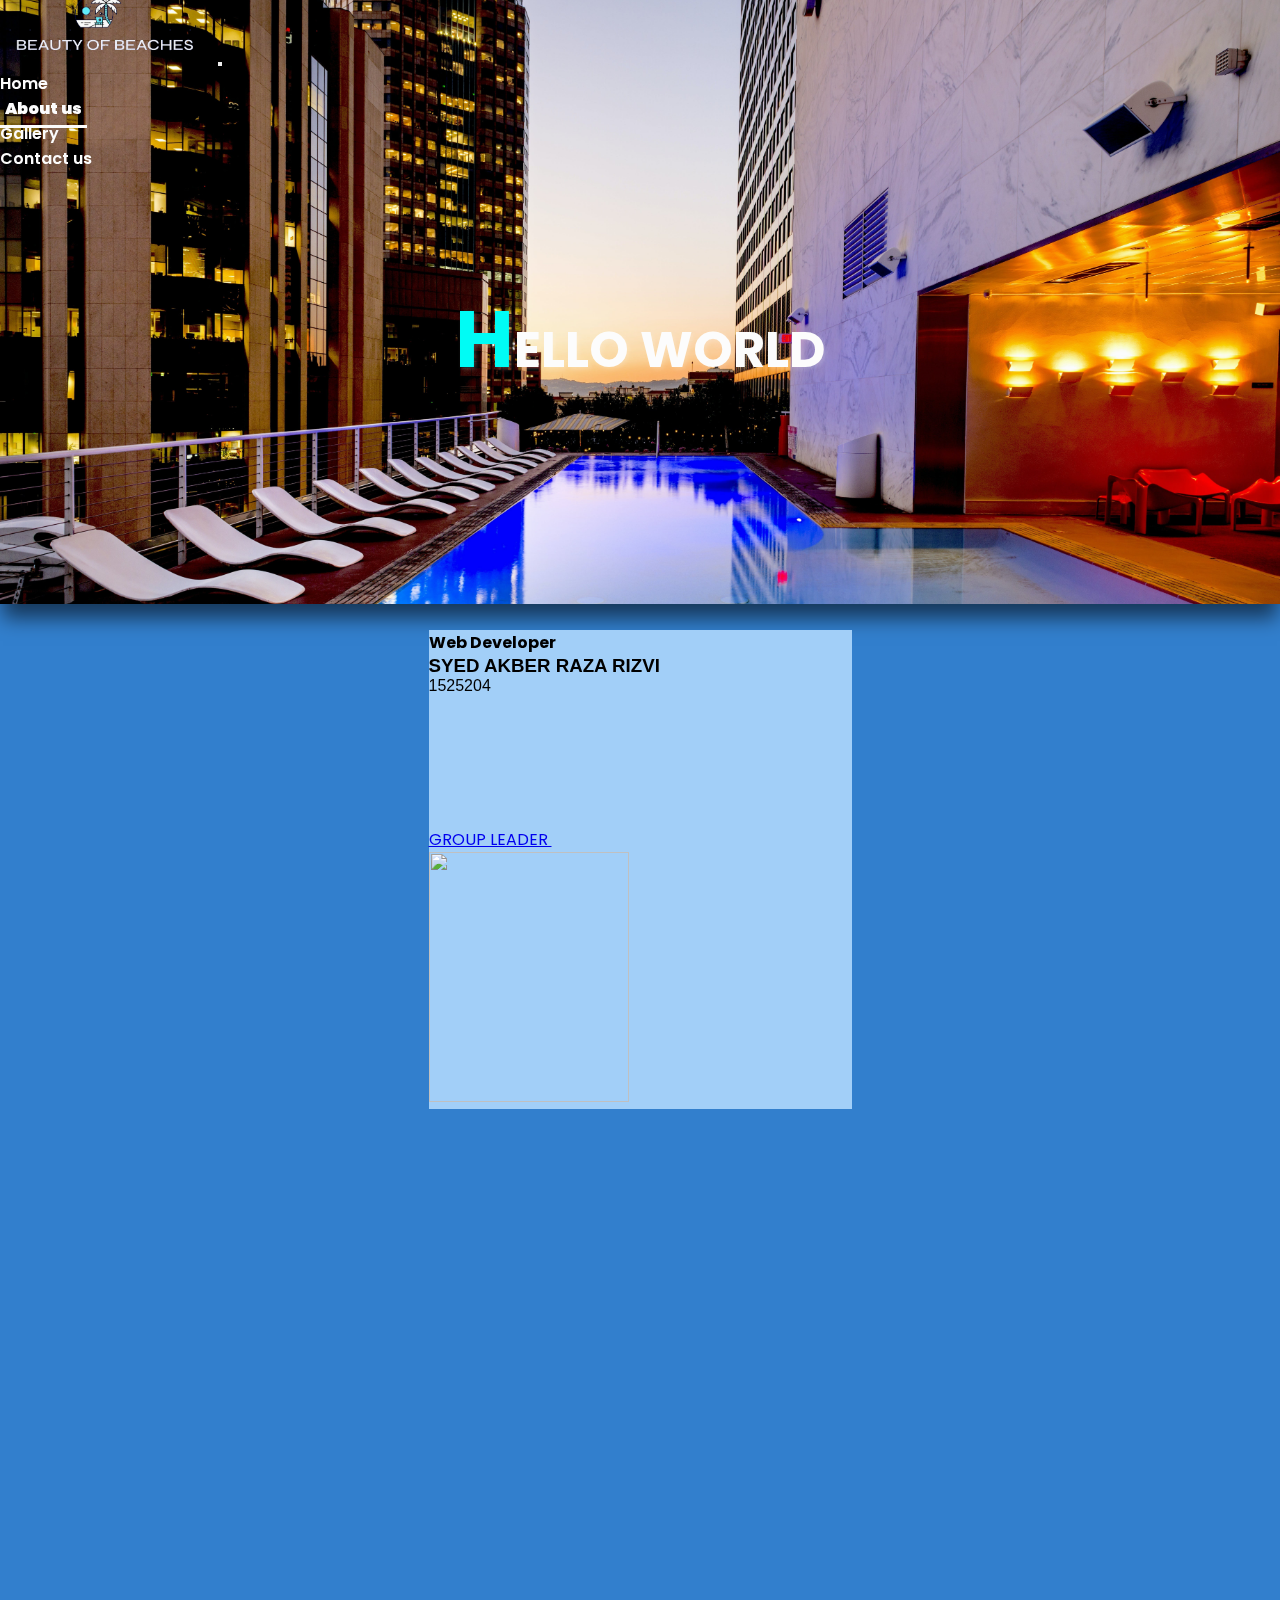
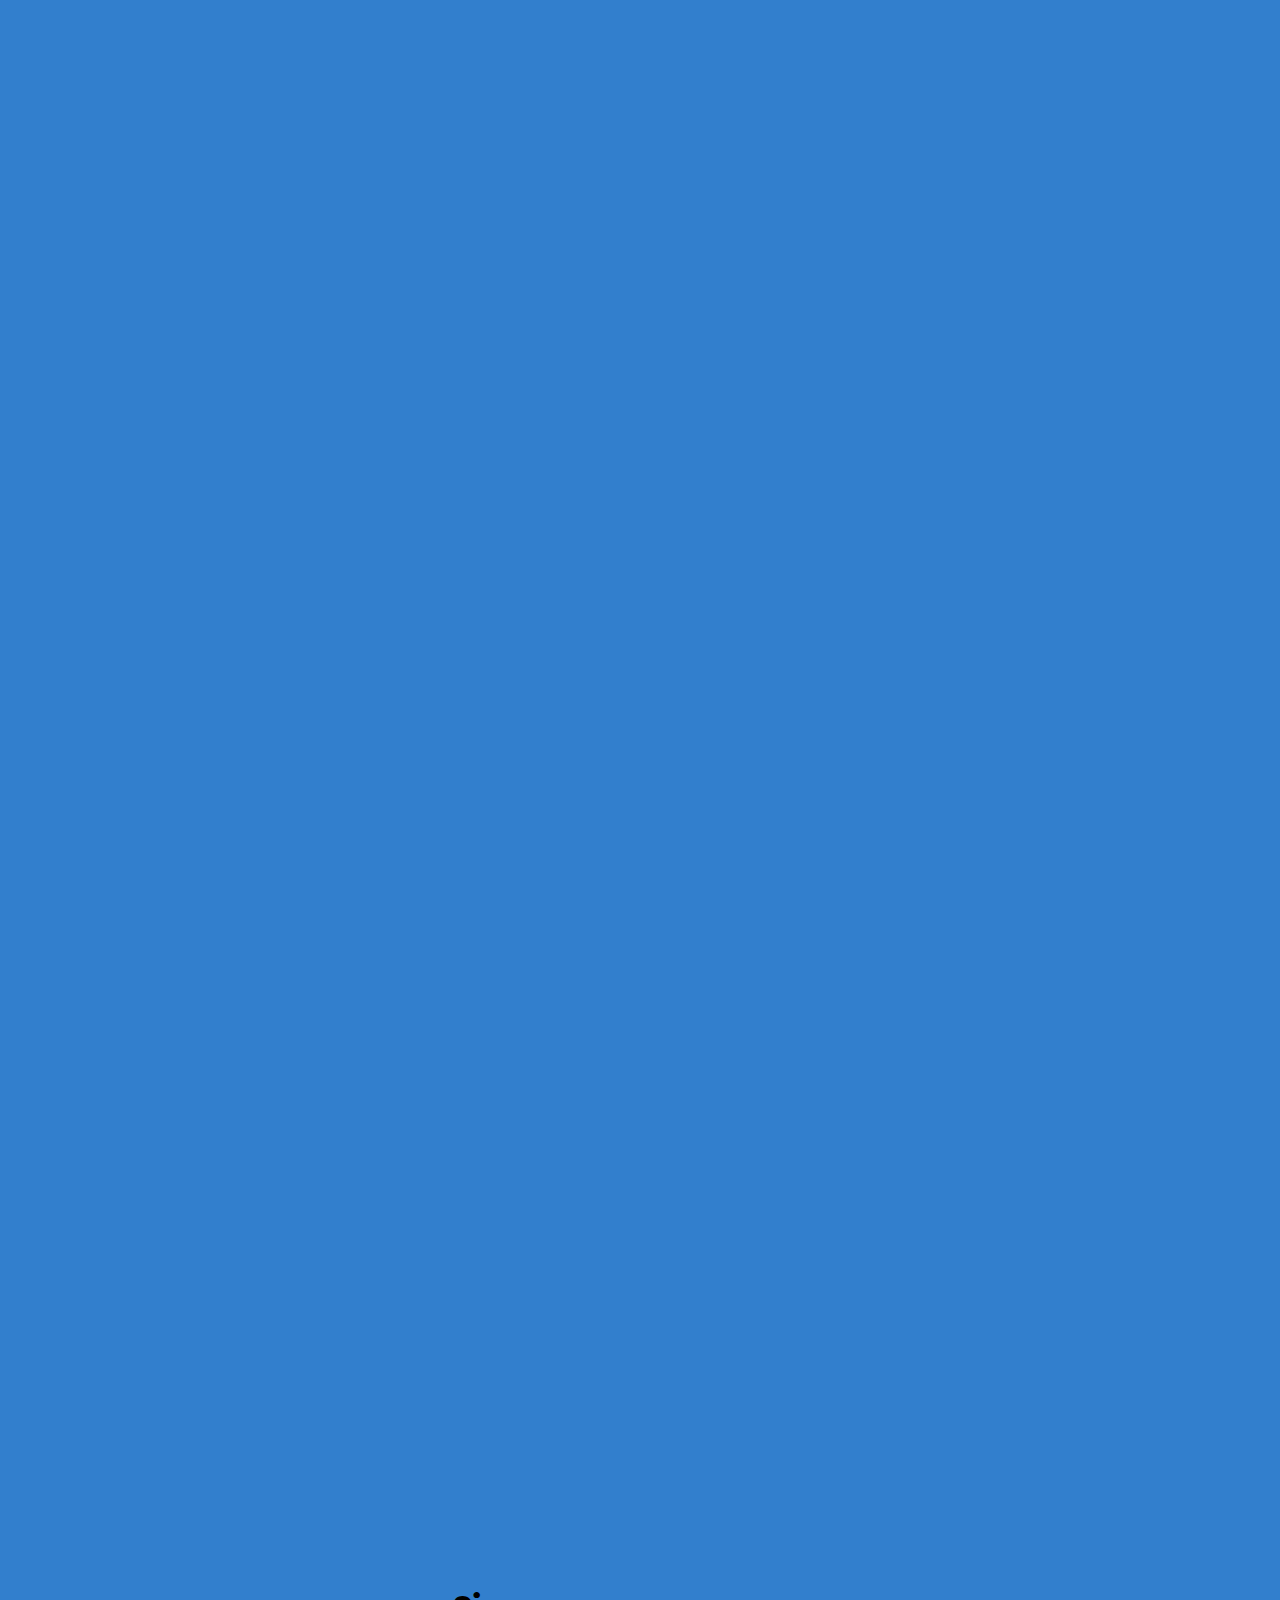
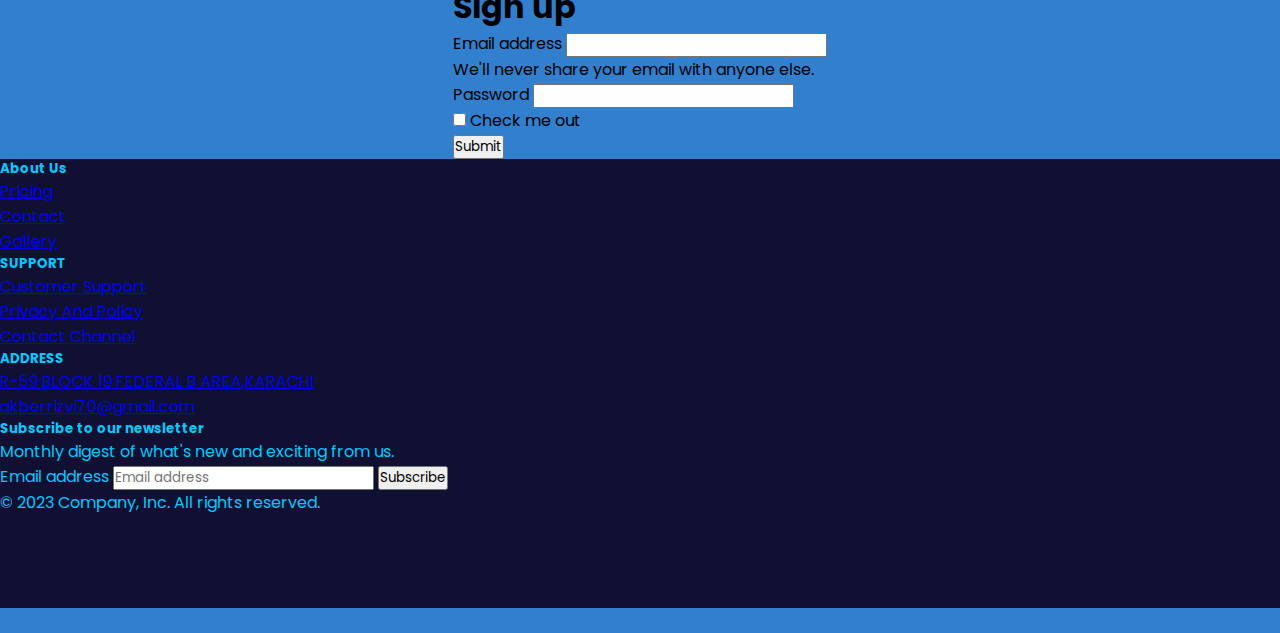
==== commit 629e352e: "Add files via upload" ====
--- a/About.html
+++ b/About.html
@@ -58,7 +58,7 @@
         <section id="cardp" style="padding: 3rem;">
             <div class="row content1">
                 <div class="col-8 mx-auto" data-aos="fade-up">
-                    <H1><span class="spanh1">A</span>BOUT US</H1>
+                    <H1><span class="spanh1">H</span>ELLO WORLD</H1>
                     
                     <!-- <a href="#learnmore" class="btn btn-outline-light mt-2">Learn more</a> -->
                 </div>
--- a/full.css
+++ b/full.css
@@ -73,7 +73,7 @@
 .content1 {
   color: white;
   text-align: center;
-  margin-top: 10%;
+  /* margin-top: 10%; */
 }
 
 .content1 h1 {
@@ -429,7 +429,7 @@
   animation-duration: 0.1s;
   
 }
-span{
+.spanh1{
   color: rgb(0, 255, 247);
   font-size:80px;
 }
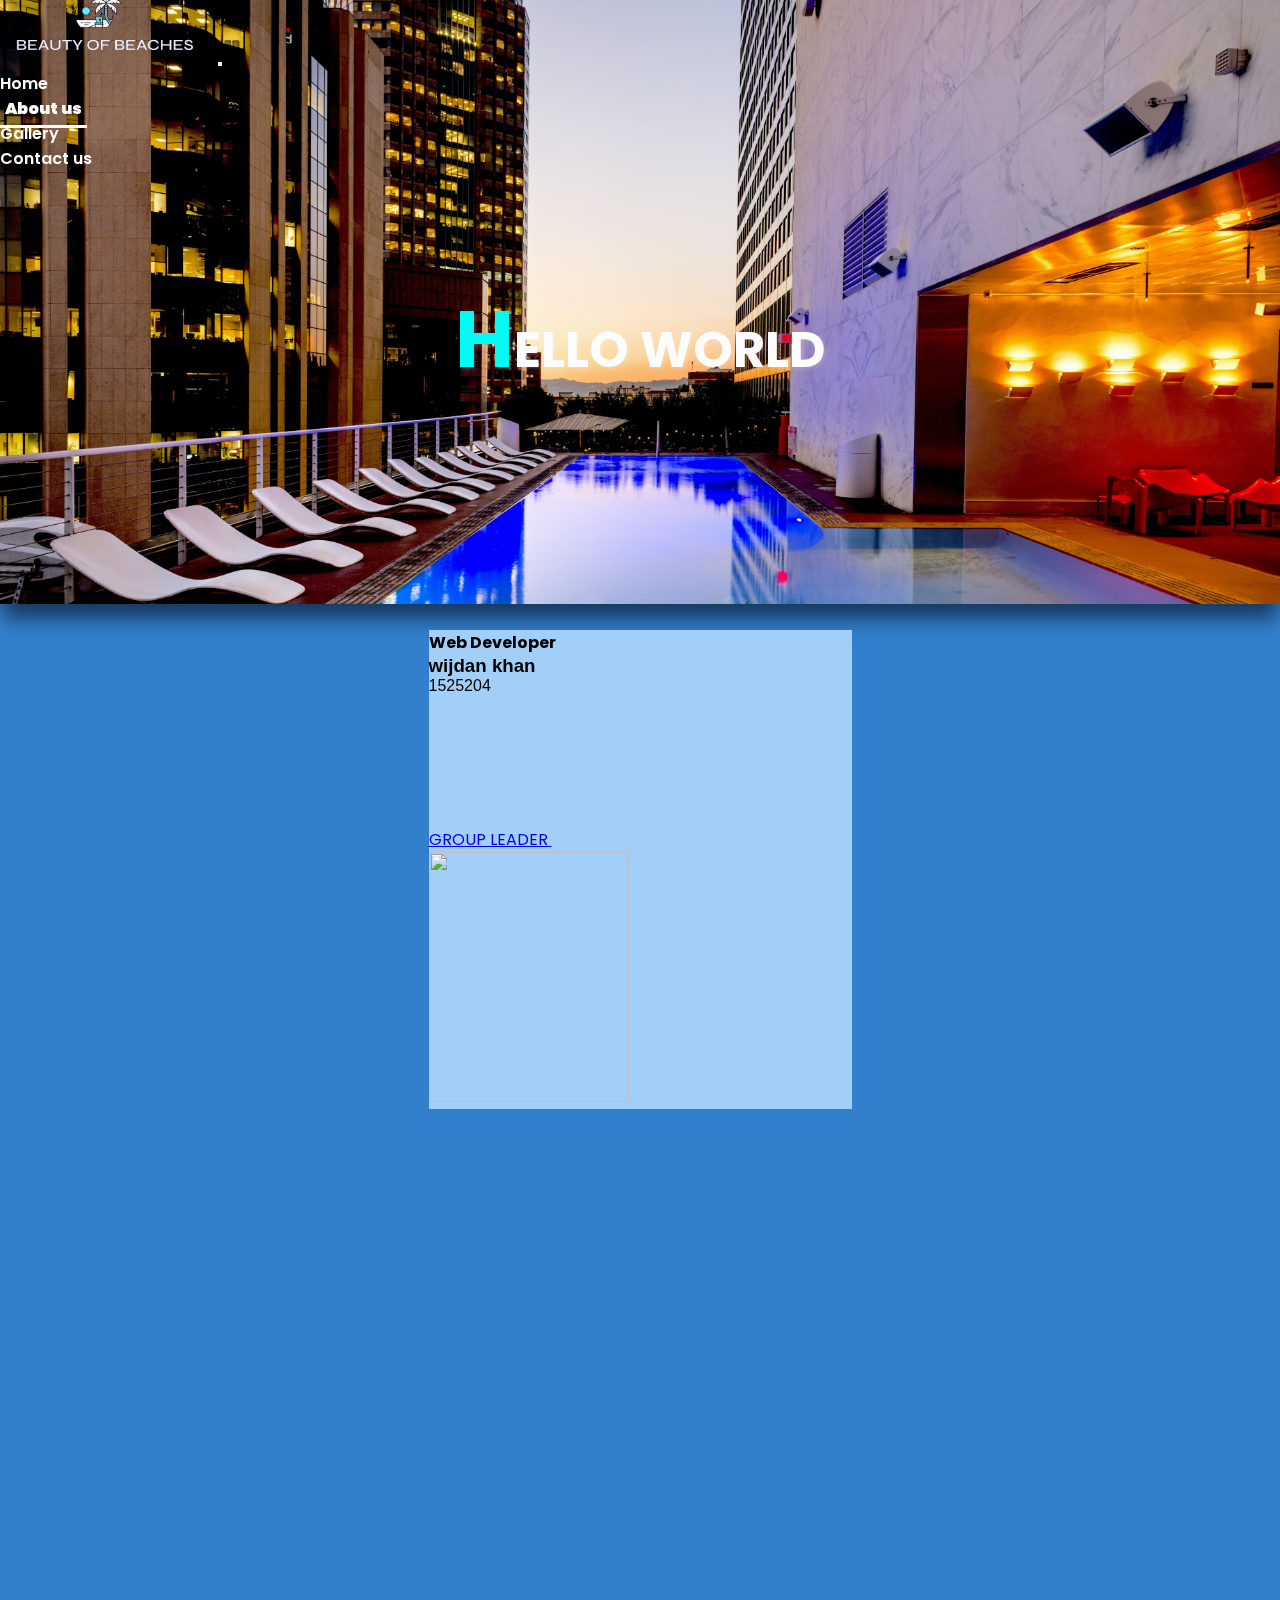
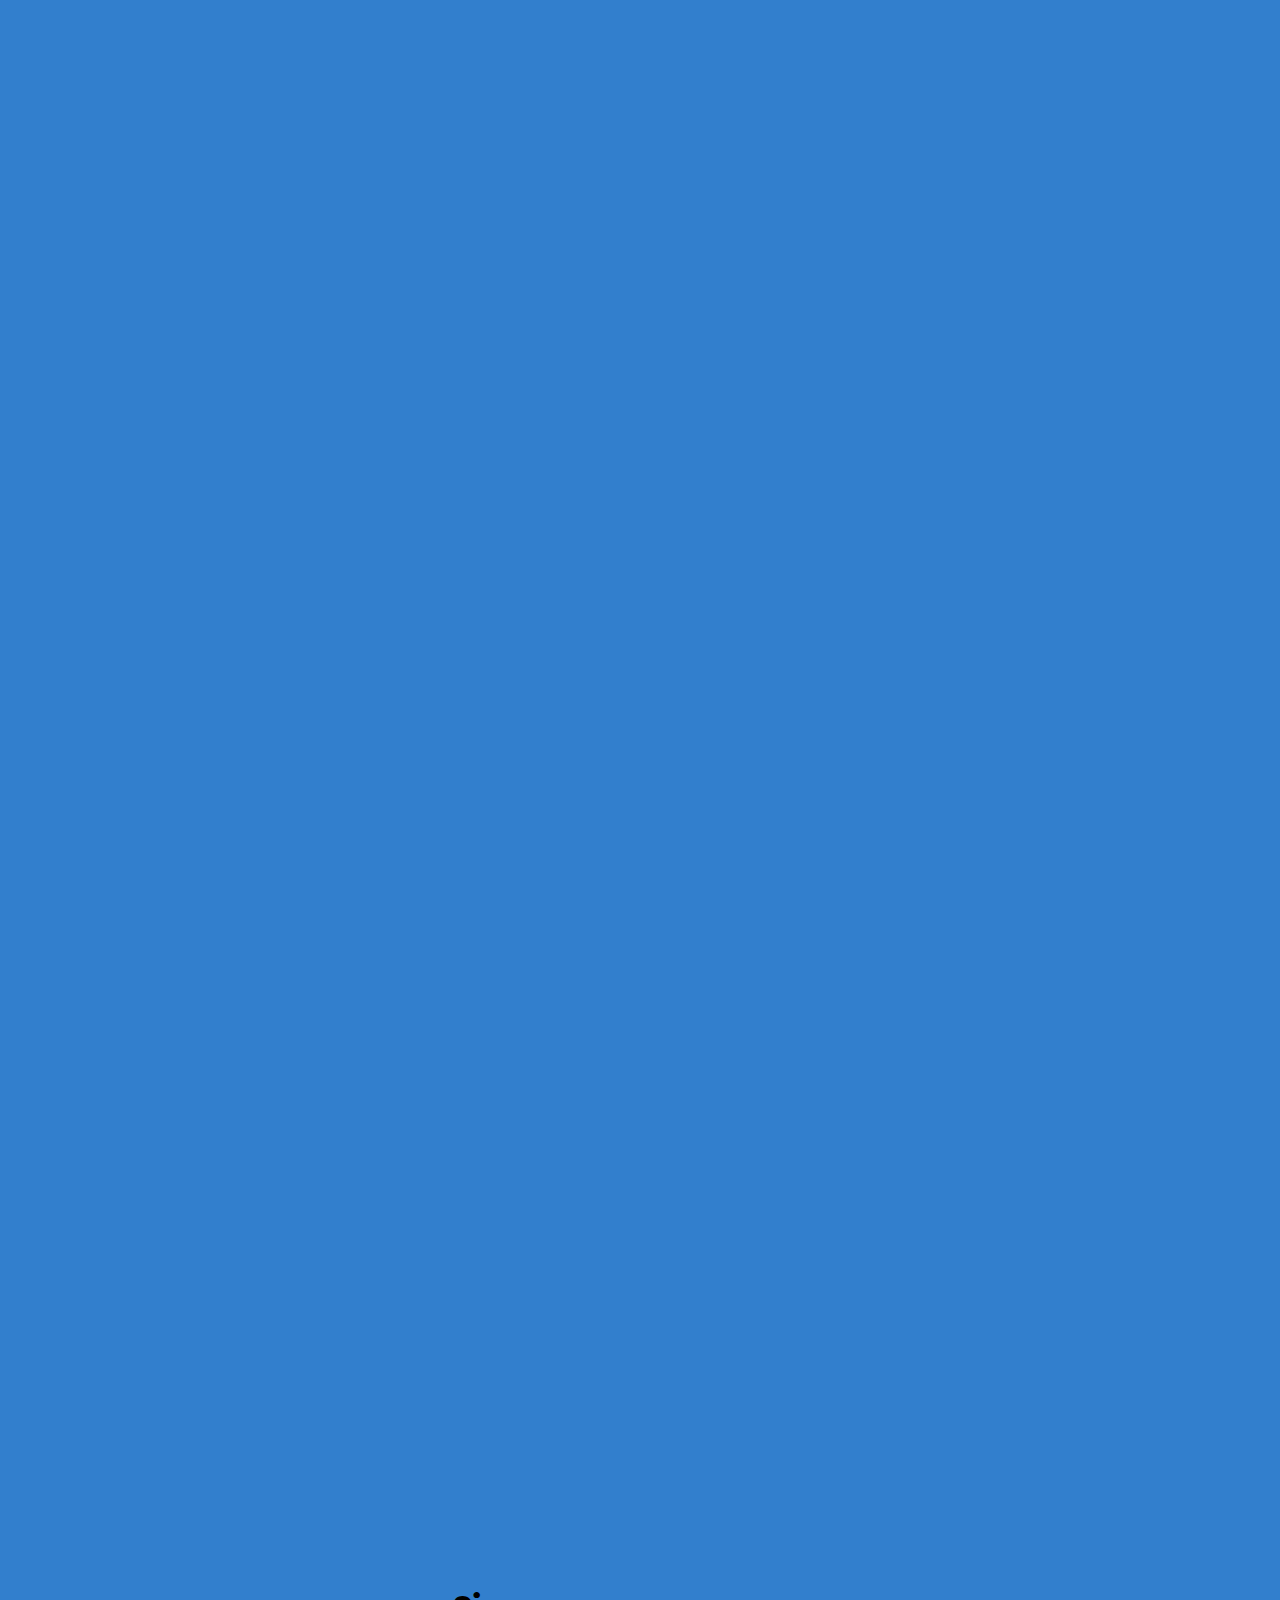
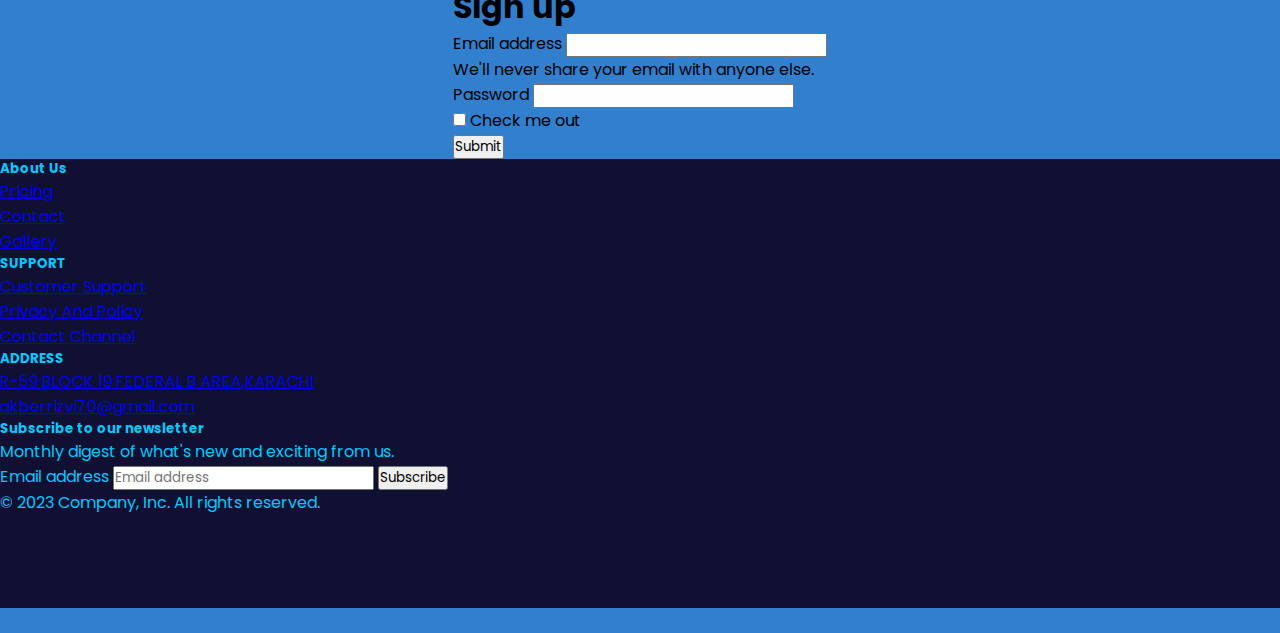
==== commit 155ef8fd: "Update About.html" ====
--- a/About.html
+++ b/About.html
@@ -72,7 +72,7 @@
             <div class="row zoomb g-0 border rounded overflow-hidden flex-md-row mb-4 shadow-sm h-md-250 position-relative">
                 <div class="col p-4 d-flex flex-column position-static">
                     <strong class="d-inline-block mb-2 text-success-emphasis">Web Developer</strong>
-                    <h3 class="mb-0">SYED AKBER RAZA RIZVI</h3>
+                    <h3 class="mb-0">wijdan khan</h3>
                     <div class="mb-1 text-body-secondary">1525204</div>
                     <!-- <p class="mb-auto">This is a wider card with supporting text below as a natural lead-in to additional content.</p> -->
                     <a href="#" class="icon-link gap-1 icon-link-hover stretched-link">
@@ -365,4 +365,4 @@
     </script>
 </body>
 
-</html>+</html>
